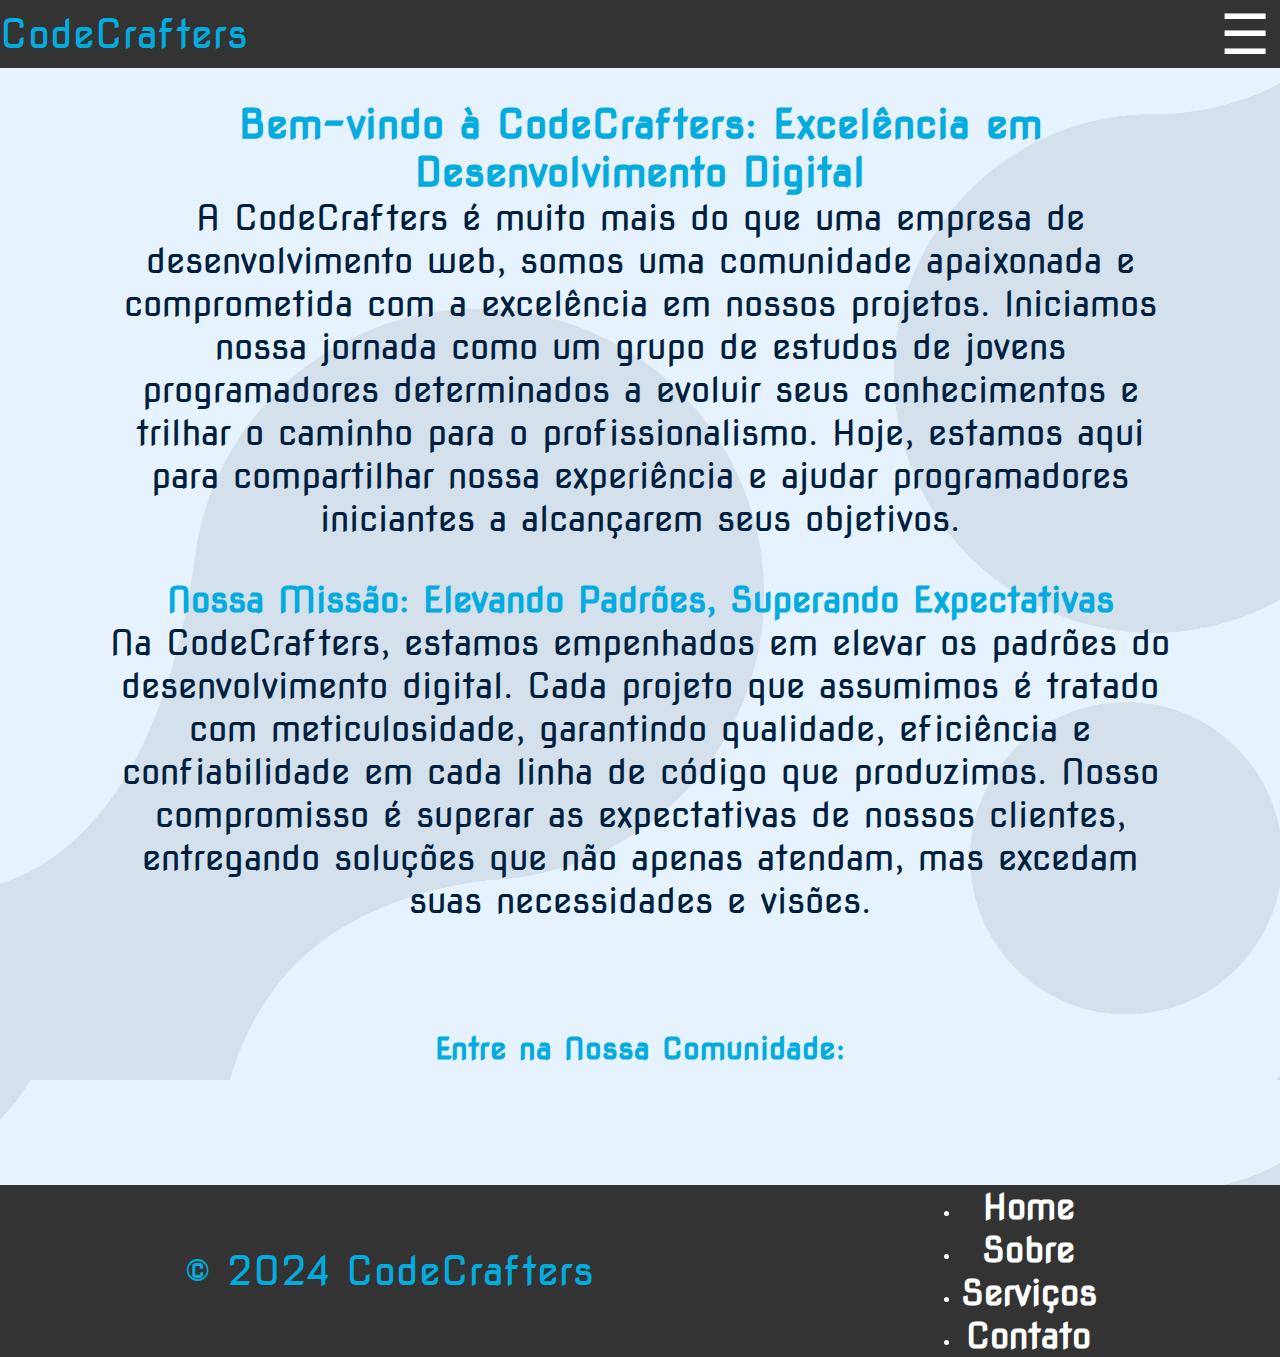
==== about.html @ 34369f25 "enviando parqa produção" ====
<!DOCTYPE html>
<html lang="en">

<head>
    <meta charset="UTF-8">
    <meta name="viewport" content="width=device-width, initial-scale=1.0">
    <link rel="preconnect" href="https://fonts.googleapis.com">
    <link rel="preconnect" href="https://fonts.gstatic.com" crossorigin>
    <link href="https://fonts.googleapis.com/css2?family=Nova+Square&display=swap" rel="stylesheet">
    <link rel="stylesheet" href="about.css">
    <link rel="stylesheet" href="./model.css">
    <script src="script.js" defer></script>
    <title>CodeCrafters</title>
</head>

<body>
    <div class="container">
        <header>
            <nav class="navbar">
                <div class="logo">CodeCrafters</div>
                <button class="navbar-toggler" onclick="toggleNavbar()">☰</button>
                <ul class="navbar-links" id="navbarLinks">
                    <li><a href="./index.html">Home</a></li>
                    <li><a href="./about.html">Sobre</a></li>
                    <li><a href="./services.html">Serviços</a></li>
                    <li><a href="./contact.html">Contato</a></li>
                </ul>
            </nav>
        </header>
    </div>

    <main>
        <h1>Bem-vindo à CodeCrafters: Excelência em Desenvolvimento Digital</h1>
        <p style="color: #001f3f;">A CodeCrafters é muito mais do que uma empresa de desenvolvimento web, somos uma comunidade apaixonada e
            comprometida com a excelência em nossos projetos. Iniciamos nossa jornada como um grupo de estudos de jovens
            programadores
            determinados a evoluir seus conhecimentos e trilhar o caminho para o profissionalismo. Hoje, estamos aqui
            para compartilhar nossa experiência e ajudar programadores iniciantes a alcançarem seus objetivos.</p>
        <br>
        <br>
        <h2>Nossa Missão: Elevando Padrões, Superando Expectativas</h2>
        <p style="color: #001f3f;">Na CodeCrafters, estamos empenhados em elevar os padrões do desenvolvimento digital. Cada projeto que
            assumimos é tratado com meticulosidade, garantindo qualidade, eficiência e confiabilidade em cada linha de
            código que produzimos. Nosso compromisso é superar as expectativas de nossos clientes, entregando soluções
            que não apenas atendam, mas excedam suas necessidades e visões.</p>
        <br>
        <br>
        <div id="discord">
            <h3>Entre na Nossa Comunidade:</h3>
            <a href=""><img src="https://logosmarcas.net/wp-content/uploads/2020/12/Discord-Logo.png" alt=""
                    width="200px"></a>
    </main>


    </div>

        <footer>
            <p>&copy 2024 CodeCrafters</p>
            <ul>
                <li><a href="./indexx.html">Home</a></li>
                <li><a href="./about.html">Sobre</a></li>
                <li><a href="./services.html">Serviços</a></li>
                <li><a href="./contact.html">Contato</a></li>
            </ul>
        </footer>
    
</body>

</html>
---- about.css ----
*{
    padding: 0;
    margin: 0;
    font-family:'Nova Square', sans-serif;
}


body {
    margin: 0;
    background-image: url(./img/fundo.png);
    background-position: top, center;
    min-width: 816px;
}

p{
    font-size: 35px;
    color: #001f3f;
}

h1{
    font-weight: 600;
    font-size: 40px;
    color: rgba(3, 171,222, 1)
}

h2{
    font-weight: 600;
    font-size: 35px;
    color: rgba(3, 171,222, 1)   
}

h3{
    color: rgba(3, 171,222, 1);
    font-size: 30px;
}

header{
    position: fixed;
    width: 100%;

}


.container {
    width: 100%;
    margin: 0 auto;
    

}
.navbar {
    background-color:#333;
    display: flex;
    justify-content: space-between;
    align-items: center;
}

.logo {
    color: rgba(3, 171,222, 1);
    font-size: 40px;
}

.navbar-links {
    list-style: none;
    display: flex;
}

.navbar-links li {
padding: 10px;
}


.navbar-links a {
    text-decoration: none;
    color: #fff;
    font-weight: bold;
    font-size: 30px;
}

.navbar-toggler {
    display: none;
    font-size: 3.5rem;
    background: none;
    border: none;
    color: #fff;
    cursor: pointer;
}

.navbar-toggler.show {
    display: none;
}

main{
    padding: 100px;
}


#discord{
    margin-top: 70px;
    text-align: center;
}

footer {
    margin-top: 150px; /* Altere para auto para encostar no final da página */
    background-color: #333;
    color: #fff;
    display: flex;
    justify-content: space-around;
    align-items: center;
    padding: 20px; /* Mantém o footer fixo na parte inferior */
    bottom: 0; /* Coloca o footer na parte inferior */
    min-width:820px;
    width: auto; /* Garante que o footer ocupe toda a largura */
    max-width: 100%;
    text-decoration: none;
}


footer p{
color:#fff;
font-size: 40px;
color:rgba(3, 171,222, 1);
}

footer a{
text-decoration: none;
color: #fff;
font-weight: bold;
font-size: 35px;

}
---- model.css ----
@media (max-width: 518px) {
  /*Barra de navegação*/
  h3 {
    color: rgba(3, 171, 222, 1);
    font-size: 30px;
  }

  .navbar-links {
    display: none;
    flex-direction: column;
    position: absolute;
    left: 0;
    width: 100%;
    background-color: #333;
    padding: 10px;
    box-shadow: 0 0 10px rgba(0, 0, 0, 0.5);
    text-align: center;
    margin-top: 40%;
  }

  .navbar-links.show {
    display: flex;
  }

  .navbar-toggler {
    margin-right: 10px;
    display: block;
  }

  .navbar-toggler.show {
    display: none;
  }

  /*Sessão principal da página home*/

  body {
    margin: auto;
    text-align: center;
    justify-content: center;
  }

  .home {
    flex-direction: column-reverse;
  }

  .home img {
    margin: auto;
    margin-bottom: 100px;
    margin-top: 50px;
  }

  #texto {
    margin-top: 100px;
    margin-bottom: 100px;
    margin-right: -100%;
    margin-left: 80px;
    max-width: 900px;
    width: 700px;
  }

  /*Sessão de especialidades (ícones e texto)*/

  #tituloSpecs {
    margin-right: -100%;
    margin-left: 80px;
  }

  .especialidades {
    flex-direction: column;
    text-align: center;
    justify-content: flex-end;
    justify-items: center;
    align-items: center;
    margin-right: -100%;
    margin-left: 80px;
  }

  #imgSkill img {
    width: 100vw;
  }

  #imgSkill p {
    width: 500px;
    margin: auto;
  }

  /*Footer do site*/

  footer {
    margin-top: 100px; /* Altere para auto para encostar no final da página */
    background-color: #333;
    color: #fff;
    display: flex;
    justify-content: space-around;
    align-items: center;
    padding: 20px; /* Mantém o footer fixo na parte inferior */
    bottom: 0; /* Coloca o footer na parte inferior */
    min-width: 820px;
    width: auto; /* Garante que o footer ocupe toda a largura */
    max-width: 100vw;
    text-decoration: none;
  }

  footer p {
    color: #fff;
    font-size: 40px;
    color: rgba(3, 171, 222, 1);
  }

  footer a {
    text-decoration: none;
    color: #fff;
    font-weight: bold;
    font-size: 35px;
  }

  main {
    flex-direction: column;
    text-align: center;
  }
  #textoContato {
    margin: auto;
  }
}

@media ((min-width: 717px) and (max-width: 1000px)) {
  /*Barra de navegação*/
  .navbar-links {
    display: none;
    flex-direction: column;
    position: absolute;
    left: 0;
    width: 100%;
    background-color: #333;
    padding: 10px;
    box-shadow: 0 0 10px rgba(0, 0, 0, 0.5);
    text-align: center;
    margin-top: 40%;
  }

  .navbar-links.show {
    display: flex;
  }

  .navbar-toggler {
    margin-right: 10px;
    display: block;
  }

  .navbar-toggler.show {
    display: none;
  }
  /*Sessão principal da página home*/
  .home {
    flex-direction: column-reverse;
    justify-content: center;
    text-align: center;
  }

  .home img {
    margin: auto;
    margin-bottom: 100px;
    margin-top: 50px;
    width: 100vw;
  }

  body {
    margin: auto;
    text-align: center;
    justify-content: center;
  }

  #texto {
    margin-top: 100px;
    margin-bottom: 100px;
    margin-left: auto;
    margin-right: -15%;
    max-width: 900px;
    text-align: center;
    align-content: end;
  }

  /*Sessão de especialidades (ícones e texto)*/

  #tituloSpecs {
    margin-right: -00%;
    margin-left: 80px;
  }

  .especialidades {
    flex-direction: column;
    text-align: center;
    justify-content: flex-end;
    justify-items: center;
    align-items: center;
    margin-right: -00%;
    margin-left: 80px;
  }

  #imgSkill img {
    width: 300px;
  }

  #imgSkill p {
    width: 500px;
    margin: auto;
  }

  /*Footer do site*/
  footer {
    margin-top: auto; /* Altere para auto para encostar no final da página */
    background-color: #333;
    color: #fff;
    display: flex;
    justify-content: space-around;
    align-items: center;
    padding: 0px; /* Mantém o footer fixo na parte inferior */
    bottom: 0; /* Coloca o footer na parte inferior */
    margin: 0 auto;
    width: 100%; /* Alterado para 100% em vez de 100vw */
    max-width: 100%;
    text-decoration: none;
  }

  footer p {
    font-size: 40px; /* Ajuste o tamanho da fonte conforme necessário */
    max-width: 80%; /* Alterado para 80% em vez de 100% */
    text-align: center; /* Centraliza o texto no footer */
  }
}

@media ((min-width: 1024px) and (max-width: 1280px)) {
  /*Barra de navegação*/
  .navbar-links {
    display: none;
    flex-direction: column;
    position: absolute;
    left: 0;
    width: 100%;
    background-color: #333;
    padding: 10px;
    box-shadow: 0 0 10px rgba(0, 0, 0, 0.5);
    text-align: center;
    margin-top: 40%;
  }

  .navbar-links.show {
    display: flex;
  }

  .navbar-toggler {
    margin-right: 10px;
    display: block;
  }

  .navbar-toggler.show {
    display: none;
  }

  /*Sessão principal da página home*/
  .home {
    flex-direction: column-reverse;
    justify-content: center;
    text-align: center;
  }

  .home img {
    margin: auto;
    margin-bottom: 100px;
    margin-top: 50px;
    width: 750px;
  }

  body {
    margin: auto;
    text-align: center;
    justify-content: center;
  }

  #texto {
    margin-top: 100px;
    margin-bottom: 100px;
    margin-left: auto;
    margin-right: auto;
    margin: center;
    max-width: 900px;
    width: 700px;
    text-align: center;
  }

  /*Sessão de especialidades (ícones e texto)*/

  #tituloSpecs {
    margin-right: -00%;
    margin-left: 80px;
  }

  .especialidades {
    flex-direction: column;
    text-align: center;
    justify-content: flex-end;
    justify-items: center;
    align-items: center;
    margin-right: -00%;
    margin-left: 80px;
  }

  #imgSkill img {
    width: 300px;
  }

  #imgSkill p {
    width: 500px;
    margin: auto;
  }

  /*Footer do site*/

  footer {
    margin-top: auto; /* Altere para auto para encostar no final da página */
    background-color: #333;
    color: #fff;
    display: flex;
    justify-content: space-around;
    align-items: center;
    padding: 0px; /* Mantém o footer fixo na parte inferior */
    bottom: 0; /* Coloca o footer na parte inferior */
    margin: 0 auto;
    width: 100%; /* Alterado para 100% em vez de 100vw */
    max-width: 100%;
    text-decoration: none;
  }

  footer p {
    font-size: 40px; /* Ajuste o tamanho da fonte conforme necessário */
    max-width: 80%; /* Alterado para 80% em vez de 100% */
    text-align: center; /* Centraliza o texto no footer */
  }
}
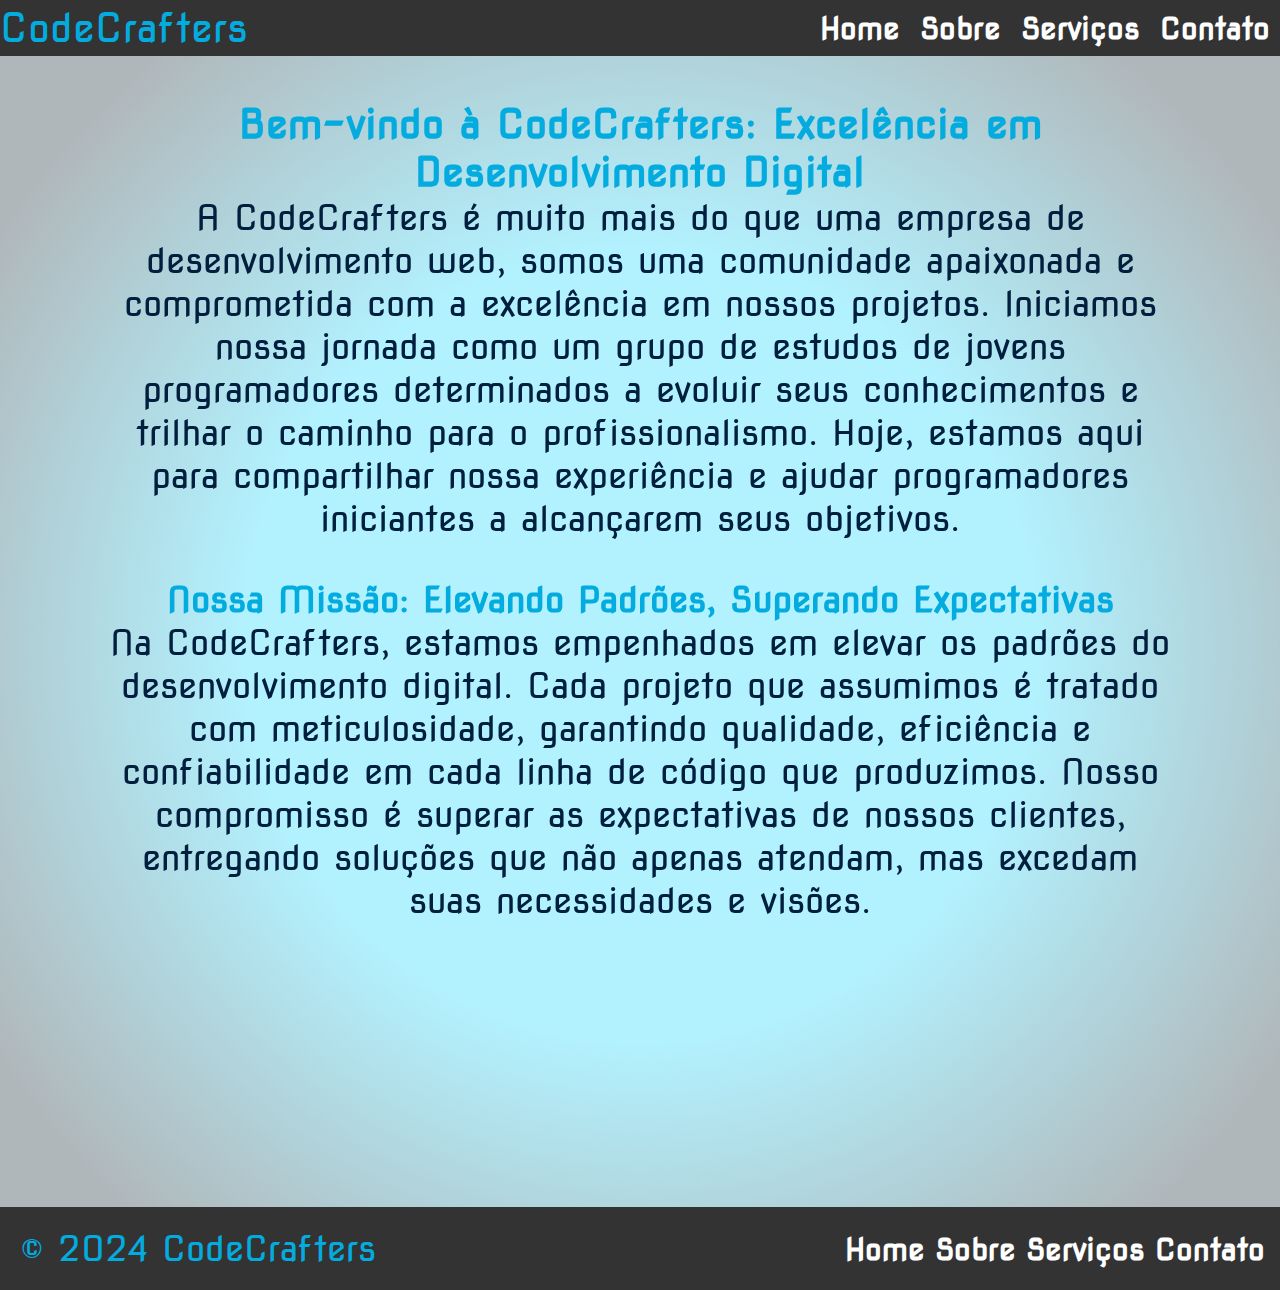
==== commit f34b3325: "adicionando novo fundo e animações" ====
--- a/about.html
+++ b/about.html
@@ -29,9 +29,10 @@
         </header>
     </div>
 
-    <main>
+    <main class="hiddenV">
         <h1>Bem-vindo à CodeCrafters: Excelência em Desenvolvimento Digital</h1>
-        <p style="color: #001f3f;">A CodeCrafters é muito mais do que uma empresa de desenvolvimento web, somos uma comunidade apaixonada e
+        <p style="color: #001f3f;">A CodeCrafters é muito mais do que uma empresa de desenvolvimento web, somos uma
+            comunidade apaixonada e
             comprometida com a excelência em nossos projetos. Iniciamos nossa jornada como um grupo de estudos de jovens
             programadores
             determinados a evoluir seus conhecimentos e trilhar o caminho para o profissionalismo. Hoje, estamos aqui
@@ -39,31 +40,32 @@
         <br>
         <br>
         <h2>Nossa Missão: Elevando Padrões, Superando Expectativas</h2>
-        <p style="color: #001f3f;">Na CodeCrafters, estamos empenhados em elevar os padrões do desenvolvimento digital. Cada projeto que
+        <p style="color: #001f3f;">Na CodeCrafters, estamos empenhados em elevar os padrões do desenvolvimento digital.
+            Cada projeto que
             assumimos é tratado com meticulosidade, garantindo qualidade, eficiência e confiabilidade em cada linha de
             código que produzimos. Nosso compromisso é superar as expectativas de nossos clientes, entregando soluções
             que não apenas atendam, mas excedam suas necessidades e visões.</p>
         <br>
         <br>
-        <div id="discord">
-            <h3>Entre na Nossa Comunidade:</h3>
-            <a href=""><img src="https://logosmarcas.net/wp-content/uploads/2020/12/Discord-Logo.png" alt=""
-                    width="200px"></a>
+
     </main>
 
-
+    <div id="discord" class="hiddenV">
+        <h3>Entre na Nossa Comunidade:</h3>
+        <a href=""><img src="https://logosmarcas.net/wp-content/uploads/2020/12/Discord-Logo.png" alt=""
+                width="200px"></a>
     </div>
 
-        <footer>
-            <p>&copy 2024 CodeCrafters</p>
-            <ul>
-                <li><a href="./indexx.html">Home</a></li>
-                <li><a href="./about.html">Sobre</a></li>
-                <li><a href="./services.html">Serviços</a></li>
-                <li><a href="./contact.html">Contato</a></li>
-            </ul>
-        </footer>
-    
+    <footer>
+        <p>&copy 2024 CodeCrafters</p>
+        <ul>
+            <li><a href="./indexx.html">Home</a></li>
+            <li><a href="./about.html">Sobre</a></li>
+            <li><a href="./services.html">Serviços</a></li>
+            <li><a href="./contact.html">Contato</a></li>
+        </ul>
+    </footer>
+
 </body>
 
 </html>--- a/about.css
+++ b/about.css
@@ -1,130 +1,138 @@
-*{
-    padding: 0;
-    margin: 0;
-    font-family:'Nova Square', sans-serif;
+* {
+  padding: 0;
+  margin: 0;
+  font-family: "Nova Square", sans-serif;
 }
 
-
 body {
-    margin: 0;
-    background-image: url(./img/fundo.png);
-    background-position: top, center;
-    min-width: 816px;
+  margin: 0;
+  background: rgb(0, 212, 255);
+  background: radial-gradient(
+    circle,
+    rgba(0, 212, 255, 0.30155812324929976) 43%,
+    rgba(176, 183, 186, 1) 84%
+  );
+  min-width: 816px;
 }
 
-p{
-    font-size: 35px;
-    color: #001f3f;
+p {
+  font-size: 35px;
+  color: #001f3f;
 }
 
-h1{
-    font-weight: 600;
-    font-size: 40px;
-    color: rgba(3, 171,222, 1)
+h1 {
+  font-weight: 600;
+  font-size: 40px;
+  color: rgba(3, 171, 222, 1);
 }
 
-h2{
-    font-weight: 600;
-    font-size: 35px;
-    color: rgba(3, 171,222, 1)   
+h2 {
+  font-weight: 600;
+  font-size: 35px;
+  color: rgba(3, 171, 222, 1);
 }
 
-h3{
-    color: rgba(3, 171,222, 1);
-    font-size: 30px;
+h3 {
+  color: rgba(3, 171, 222, 1);
+  font-size: 35px;
 }
 
-header{
-    position: fixed;
-    width: 100%;
-
+header {
+  position: fixed;
+  width: 100%;
 }
 
-
 .container {
-    width: 100%;
-    margin: 0 auto;
-    
-
+  width: 100%;
+  margin: 0 auto;
 }
 .navbar {
-    background-color:#333;
-    display: flex;
-    justify-content: space-between;
-    align-items: center;
+  background-color: #333;
+  display: flex;
+  justify-content: space-between;
+  align-items: center;
 }
 
 .logo {
-    color: rgba(3, 171,222, 1);
-    font-size: 40px;
+  color: rgba(3, 171, 222, 1);
+  font-size: 40px;
 }
 
 .navbar-links {
-    list-style: none;
-    display: flex;
+  list-style: none;
+  display: flex;
 }
 
 .navbar-links li {
-padding: 10px;
+  padding: 10px;
 }
 
-
 .navbar-links a {
-    text-decoration: none;
-    color: #fff;
-    font-weight: bold;
-    font-size: 30px;
+  text-decoration: none;
+  color: #fff;
+  font-weight: bold;
+  font-size: 30px;
 }
 
 .navbar-toggler {
-    display: none;
-    font-size: 3.5rem;
-    background: none;
-    border: none;
-    color: #fff;
-    cursor: pointer;
+  display: none;
+  font-size: 3.5rem;
+  background: none;
+  border: none;
+  color: #fff;
+  cursor: pointer;
 }
 
 .navbar-toggler.show {
-    display: none;
+  display: none;
 }
 
-main{
-    padding: 100px;
+main {
+  margin: auto;
+  padding: 100px;
+  text-align: center;
 }
 
+#discord {
+  margin-top: 50px;
+  text-align: center;
+}
 
-#discord{
-    margin-top: 70px;
-    text-align: center;
+#discord img {
+  margin-top: 0px;
+  margin-bottom: 50px;
+  max-width: 300px;
 }
 
 footer {
-    margin-top: 150px; /* Altere para auto para encostar no final da página */
-    background-color: #333;
-    color: #fff;
-    display: flex;
-    justify-content: space-around;
-    align-items: center;
-    padding: 20px; /* Mantém o footer fixo na parte inferior */
-    bottom: 0; /* Coloca o footer na parte inferior */
-    min-width:820px;
-    width: auto; /* Garante que o footer ocupe toda a largura */
-    max-width: 100%;
-    text-decoration: none;
+  display: flex;
+  justify-content: space-between;
+  align-items: center;
+  padding: 20px;
+  background-color: #333;
+  width: 1200px;
+  min-width: 97.3%;
 }
 
-
-footer p{
-color:#fff;
-font-size: 40px;
-color:rgba(3, 171,222, 1);
+footer p {
+  margin: 0;
+  color: rgba(3, 171, 222, 1);
 }
 
-footer a{
-text-decoration: none;
-color: #fff;
-font-weight: bold;
-font-size: 35px;
+footer ul {
+  list-style-type: none;
+  padding: 0;
+  margin: 0;
+  display: flex;
+}
 
-}+footer ul li {
+  margin-left: 10px;
+}
+
+footer a {
+  text-decoration: none;
+  color: #fff;
+  font-weight: bold;
+  font-size: 30px;
+}
--- a/model.css
+++ b/model.css
@@ -1,25 +1,88 @@
-@media (max-width: 518px) {
+main {
+  z-index: 1;
+}
+
+header {
+  z-index: 1000;
+}
+
+/*Animações*/
+.hiddenX {
+  opacity: 0;
+  filter: blur(15px);
+  transition: all 1.5s;
+  transform: translateX(-100%);
+}
+
+.showX {
+  opacity: 1;
+
+  filter: blur(0px);
+  transition: all 1.5s;
+  transform: translateX(0%);
+}
+
+.hiddenV {
+  opacity: 0;
+  filter: blur(15px);
+  transition: all 1.5s;
+  transform: translateX(-100%);
+}
+
+.showV {
+  opacity: 1;
+  filter: blur(0px);
+  transition: all 1.5s;
+  transform: translateX(0%);
+}
+
+.especialidades :nth-child(1) {
+  transition-delay: 300ms;
+}
+
+.especialidades :nth-child(2) {
+  transition-delay: 400ms;
+}
+
+.especialidades :nth-child(3) {
+  transition-delay: 500ms;
+}
+
+.especialidades :nth-child(4) {
+  transition-delay: 500ms;
+}
+
+.especialidades :nth-child(5) {
+  transition-delay: 500ms;
+}
+
+@media (max-width: 768px) {
   /*Barra de navegação*/
   h3 {
     color: rgba(3, 171, 222, 1);
-    font-size: 30px;
+    font-size: 35px;
+  }
+
+  p {
+    font-size: 35px;
   }
 
   .navbar-links {
     display: none;
     flex-direction: column;
     position: absolute;
-    left: 0;
     width: 100%;
+    right: 0;
     background-color: #333;
     padding: 10px;
     box-shadow: 0 0 10px rgba(0, 0, 0, 0.5);
-    text-align: center;
-    margin-top: 40%;
+    margin-top: 315px;
   }
 
   .navbar-links.show {
     display: flex;
+    display: block;
+    right: 0;
   }
 
   .navbar-toggler {
@@ -29,6 +92,7 @@
 
   .navbar-toggler.show {
     display: none;
+    right: 0;
   }
 
   /*Sessão principal da página home*/
@@ -39,40 +103,43 @@
     justify-content: center;
   }
 
-  .home {
-    flex-direction: column-reverse;
+  main {
+    width: 100%;
+    text-align: center;
+    justify-content: center;
+    flex-direction: column;
   }
 
-  .home img {
-    margin: auto;
+  main img {
+    display: block;
+    padding: 100px;
+    margin: 0 auto;
     margin-bottom: 100px;
     margin-top: 50px;
+    width: 1000px;
   }
 
   #texto {
     margin-top: 100px;
     margin-bottom: 100px;
-    margin-right: -100%;
-    margin-left: 80px;
-    max-width: 900px;
-    width: 700px;
+    min-width: 1000px;
+    width: 3000px;
+    padding: 100px;
   }
 
   /*Sessão de especialidades (ícones e texto)*/
 
   #tituloSpecs {
-    margin-right: -100%;
-    margin-left: 80px;
+    width: 1200px;
   }
 
   .especialidades {
+    width: 1200px;
     flex-direction: column;
     text-align: center;
     justify-content: flex-end;
     justify-items: center;
     align-items: center;
-    margin-right: -100%;
-    margin-left: 80px;
   }
 
   #imgSkill img {
@@ -87,253 +154,37 @@
   /*Footer do site*/
 
   footer {
-    margin-top: 100px; /* Altere para auto para encostar no final da página */
+    min-width: 1200px;
+    display: flex;
+    justify-content: space-between;
+    align-items: center;
+    padding: 20px;
     background-color: #333;
-    color: #fff;
-    display: flex;
-    justify-content: space-around;
-    align-items: center;
-    padding: 20px; /* Mantém o footer fixo na parte inferior */
-    bottom: 0; /* Coloca o footer na parte inferior */
-    min-width: 820px;
-    width: auto; /* Garante que o footer ocupe toda a largura */
-    max-width: 100vw;
-    text-decoration: none;
   }
 
   footer p {
-    color: #fff;
-    font-size: 40px;
-    color: rgba(3, 171, 222, 1);
+    margin: 0;
   }
 
-  footer a {
-    text-decoration: none;
-    color: #fff;
-    font-weight: bold;
-    font-size: 35px;
+  footer ul {
+    list-style-type: none;
+    padding: 0;
+    margin: 0;
+    display: flex;
+    flex-direction: column;
   }
 
-  main {
+  footer ul li {
     flex-direction: column;
-    text-align: center;
+    margin-left: 10px;
   }
+
   #textoContato {
     margin: auto;
   }
 }
 
-@media ((min-width: 717px) and (max-width: 1000px)) {
-  /*Barra de navegação*/
-  .navbar-links {
-    display: none;
-    flex-direction: column;
-    position: absolute;
-    left: 0;
-    width: 100%;
-    background-color: #333;
-    padding: 10px;
-    box-shadow: 0 0 10px rgba(0, 0, 0, 0.5);
-    text-align: center;
-    margin-top: 40%;
-  }
+/*
 
-  .navbar-links.show {
-    display: flex;
-  }
 
-  .navbar-toggler {
-    margin-right: 10px;
-    display: block;
-  }
-
-  .navbar-toggler.show {
-    display: none;
-  }
-  /*Sessão principal da página home*/
-  .home {
-    flex-direction: column-reverse;
-    justify-content: center;
-    text-align: center;
-  }
-
-  .home img {
-    margin: auto;
-    margin-bottom: 100px;
-    margin-top: 50px;
-    width: 100vw;
-  }
-
-  body {
-    margin: auto;
-    text-align: center;
-    justify-content: center;
-  }
-
-  #texto {
-    margin-top: 100px;
-    margin-bottom: 100px;
-    margin-left: auto;
-    margin-right: -15%;
-    max-width: 900px;
-    text-align: center;
-    align-content: end;
-  }
-
-  /*Sessão de especialidades (ícones e texto)*/
-
-  #tituloSpecs {
-    margin-right: -00%;
-    margin-left: 80px;
-  }
-
-  .especialidades {
-    flex-direction: column;
-    text-align: center;
-    justify-content: flex-end;
-    justify-items: center;
-    align-items: center;
-    margin-right: -00%;
-    margin-left: 80px;
-  }
-
-  #imgSkill img {
-    width: 300px;
-  }
-
-  #imgSkill p {
-    width: 500px;
-    margin: auto;
-  }
-
-  /*Footer do site*/
-  footer {
-    margin-top: auto; /* Altere para auto para encostar no final da página */
-    background-color: #333;
-    color: #fff;
-    display: flex;
-    justify-content: space-around;
-    align-items: center;
-    padding: 0px; /* Mantém o footer fixo na parte inferior */
-    bottom: 0; /* Coloca o footer na parte inferior */
-    margin: 0 auto;
-    width: 100%; /* Alterado para 100% em vez de 100vw */
-    max-width: 100%;
-    text-decoration: none;
-  }
-
-  footer p {
-    font-size: 40px; /* Ajuste o tamanho da fonte conforme necessário */
-    max-width: 80%; /* Alterado para 80% em vez de 100% */
-    text-align: center; /* Centraliza o texto no footer */
-  }
-}
-
-@media ((min-width: 1024px) and (max-width: 1280px)) {
-  /*Barra de navegação*/
-  .navbar-links {
-    display: none;
-    flex-direction: column;
-    position: absolute;
-    left: 0;
-    width: 100%;
-    background-color: #333;
-    padding: 10px;
-    box-shadow: 0 0 10px rgba(0, 0, 0, 0.5);
-    text-align: center;
-    margin-top: 40%;
-  }
-
-  .navbar-links.show {
-    display: flex;
-  }
-
-  .navbar-toggler {
-    margin-right: 10px;
-    display: block;
-  }
-
-  .navbar-toggler.show {
-    display: none;
-  }
-
-  /*Sessão principal da página home*/
-  .home {
-    flex-direction: column-reverse;
-    justify-content: center;
-    text-align: center;
-  }
-
-  .home img {
-    margin: auto;
-    margin-bottom: 100px;
-    margin-top: 50px;
-    width: 750px;
-  }
-
-  body {
-    margin: auto;
-    text-align: center;
-    justify-content: center;
-  }
-
-  #texto {
-    margin-top: 100px;
-    margin-bottom: 100px;
-    margin-left: auto;
-    margin-right: auto;
-    margin: center;
-    max-width: 900px;
-    width: 700px;
-    text-align: center;
-  }
-
-  /*Sessão de especialidades (ícones e texto)*/
-
-  #tituloSpecs {
-    margin-right: -00%;
-    margin-left: 80px;
-  }
-
-  .especialidades {
-    flex-direction: column;
-    text-align: center;
-    justify-content: flex-end;
-    justify-items: center;
-    align-items: center;
-    margin-right: -00%;
-    margin-left: 80px;
-  }
-
-  #imgSkill img {
-    width: 300px;
-  }
-
-  #imgSkill p {
-    width: 500px;
-    margin: auto;
-  }
-
-  /*Footer do site*/
-
-  footer {
-    margin-top: auto; /* Altere para auto para encostar no final da página */
-    background-color: #333;
-    color: #fff;
-    display: flex;
-    justify-content: space-around;
-    align-items: center;
-    padding: 0px; /* Mantém o footer fixo na parte inferior */
-    bottom: 0; /* Coloca o footer na parte inferior */
-    margin: 0 auto;
-    width: 100%; /* Alterado para 100% em vez de 100vw */
-    max-width: 100%;
-    text-decoration: none;
-  }
-
-  footer p {
-    font-size: 40px; /* Ajuste o tamanho da fonte conforme necessário */
-    max-width: 80%; /* Alterado para 80% em vez de 100% */
-    text-align: center; /* Centraliza o texto no footer */
-  }
-}
+*/
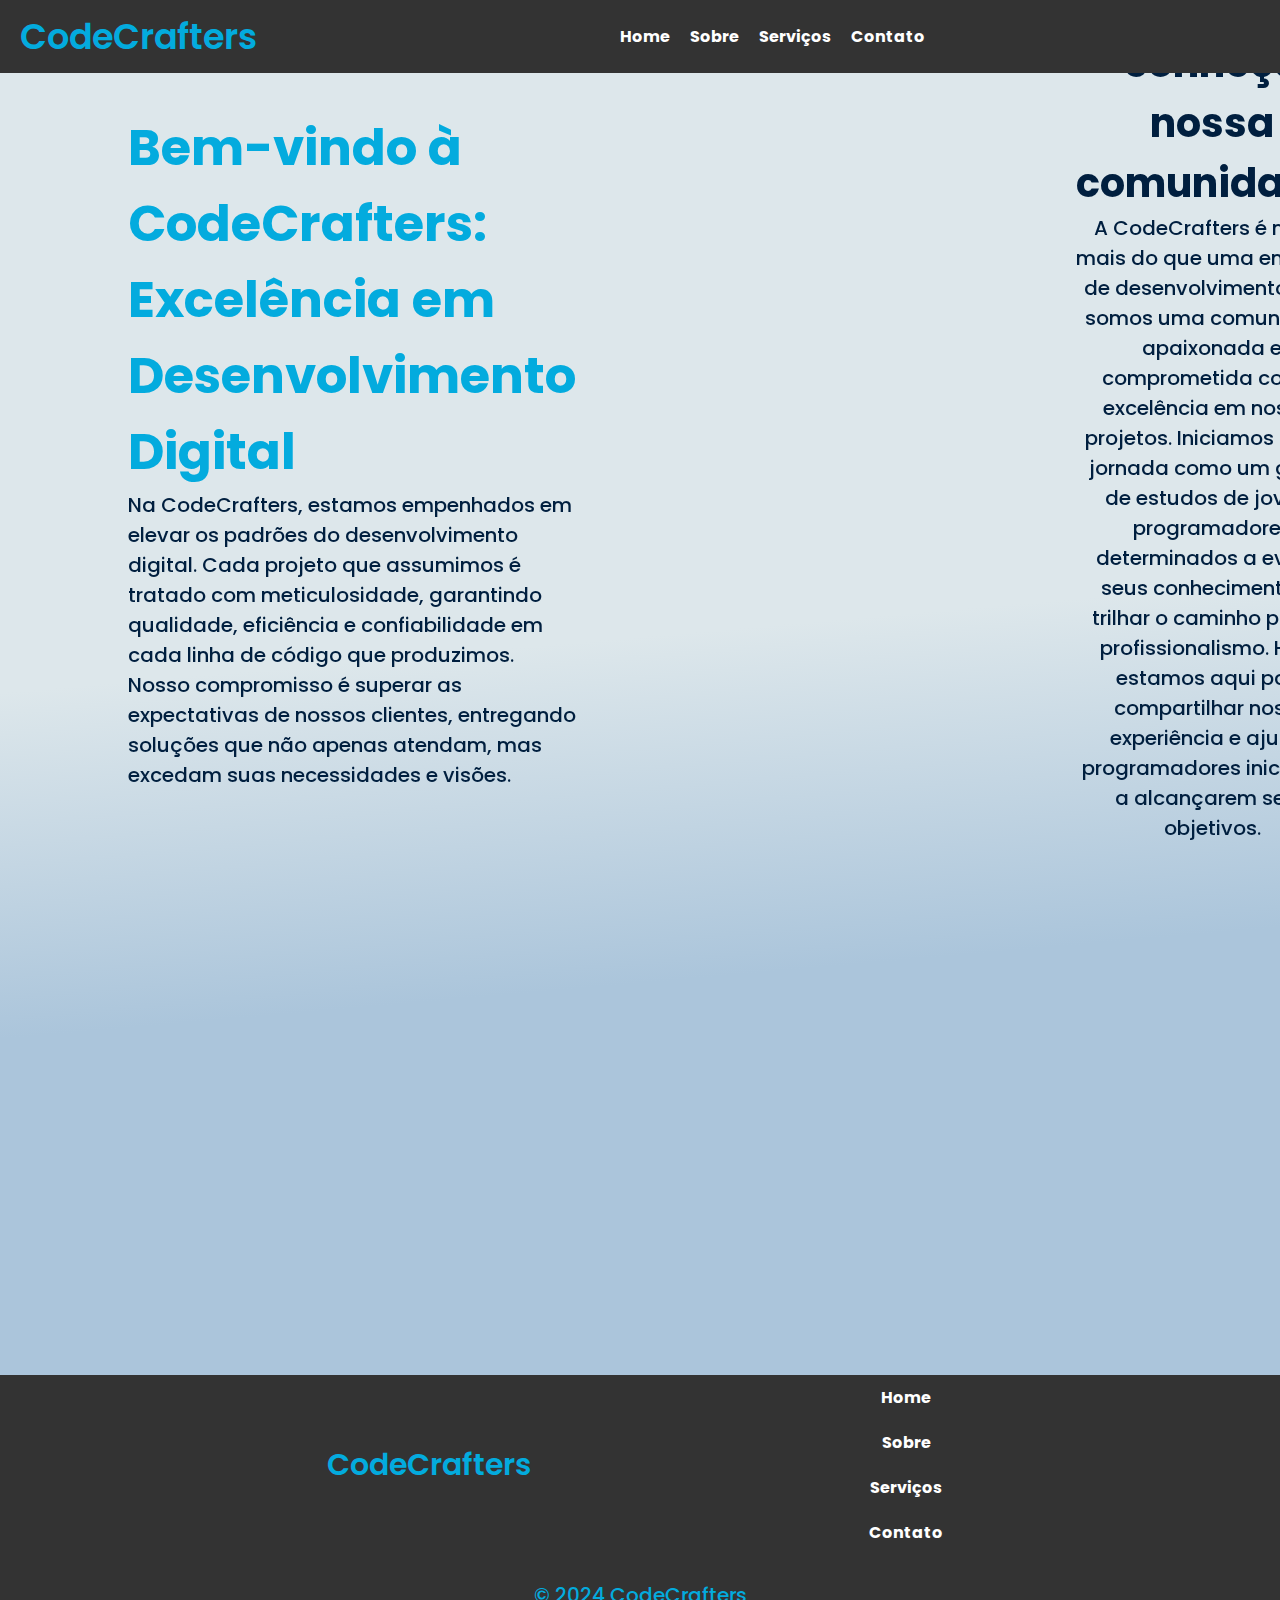
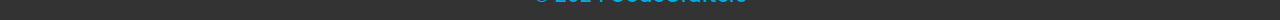
==== commit aa685ab0: "Refazendo projeto com novas melhorias" ====
--- a/about.html
+++ b/about.html
@@ -1,16 +1,13 @@
 <!DOCTYPE html>
-<html lang="en">
+<html lang="Pt-br">
 
 <head>
     <meta charset="UTF-8">
+    <meta http-equiv="X-UA-Compatible" content="IE=edge">
     <meta name="viewport" content="width=device-width, initial-scale=1.0">
-    <link rel="preconnect" href="https://fonts.googleapis.com">
-    <link rel="preconnect" href="https://fonts.gstatic.com" crossorigin>
-    <link href="https://fonts.googleapis.com/css2?family=Nova+Square&display=swap" rel="stylesheet">
-    <link rel="stylesheet" href="about.css">
-    <link rel="stylesheet" href="./model.css">
-    <script src="script.js" defer></script>
-    <title>CodeCrafters</title>
+    <link href='https://unpkg.com/boxicons@2.1.2/css/boxicons.min.css' rel='stylesheet'>
+    <link rel="stylesheet" href="./css/style.css">
+    <title>webSite</title>
 </head>
 
 <body>
@@ -18,7 +15,7 @@
         <header>
             <nav class="navbar">
                 <div class="logo">CodeCrafters</div>
-                <button class="navbar-toggler" onclick="toggleNavbar()">☰</button>
+                <button class="navbar-toggler" onclick="toggleNavbar()"><i class="bx bx-menu"></i></button>
                 <ul class="navbar-links" id="navbarLinks">
                     <li><a href="./index.html">Home</a></li>
                     <li><a href="./about.html">Sobre</a></li>
@@ -27,45 +24,83 @@
                 </ul>
             </nav>
         </header>
-    </div>
 
-    <main class="hiddenV">
-        <h1>Bem-vindo à CodeCrafters: Excelência em Desenvolvimento Digital</h1>
-        <p style="color: #001f3f;">A CodeCrafters é muito mais do que uma empresa de desenvolvimento web, somos uma
-            comunidade apaixonada e
-            comprometida com a excelência em nossos projetos. Iniciamos nossa jornada como um grupo de estudos de jovens
-            programadores
-            determinados a evoluir seus conhecimentos e trilhar o caminho para o profissionalismo. Hoje, estamos aqui
-            para compartilhar nossa experiência e ajudar programadores iniciantes a alcançarem seus objetivos.</p>
-        <br>
-        <br>
-        <h2>Nossa Missão: Elevando Padrões, Superando Expectativas</h2>
-        <p style="color: #001f3f;">Na CodeCrafters, estamos empenhados em elevar os padrões do desenvolvimento digital.
-            Cada projeto que
-            assumimos é tratado com meticulosidade, garantindo qualidade, eficiência e confiabilidade em cada linha de
-            código que produzimos. Nosso compromisso é superar as expectativas de nossos clientes, entregando soluções
-            que não apenas atendam, mas excedam suas necessidades e visões.</p>
-        <br>
-        <br>
+        <main class="hidden">
+            <section class="home">
+                <div class="home-text">
+                    <h1>Bem-vindo à CodeCrafters: Excelência em Desenvolvimento Digital</h1>
+                    <p style="color: #001f3f;">
+                        Na CodeCrafters, estamos empenhados em elevar os padrões do desenvolvimento digital.
+                        Cada projeto que
+                        assumimos é tratado com meticulosidade, garantindo qualidade, eficiência e confiabilidade em
+                        cada linha de
+                        código que produzimos. Nosso compromisso é superar as expectativas de nossos clientes,
+                        entregando soluções
+                        que não apenas atendam, mas excedam suas necessidades e visões.
+                    </p>
+                </div>
 
-    </main>
 
-    <div id="discord" class="hiddenV">
-        <h3>Entre na Nossa Comunidade:</h3>
-        <a href=""><img src="https://logosmarcas.net/wp-content/uploads/2020/12/Discord-Logo.png" alt=""
-                width="200px"></a>
-    </div>
+                <div class="aboutImg">
+                    <h2>conheça nossa comunidade:</h2>
+                    <p>A CodeCrafters é muito mais do que uma empresa de desenvolvimento web,
+                        somos uma
+                        comunidade apaixonada e
+                        comprometida com a excelência em nossos projetos. Iniciamos nossa jornada como um grupo de
+                        estudos de jovens
+                        programadores
+                        determinados a evoluir seus conhecimentos e trilhar o caminho para o profissionalismo. Hoje,
+                        estamos aqui
+                        para compartilhar nossa experiência e ajudar programadores iniciantes a alcançarem seus
+                        objetivos.</p>
+                    <img src="https://logosmarcas.net/wp-content/uploads/2020/12/Discord-Logo.png" alt="" width="300px">
+                </div>
 
-    <footer>
-        <p>&copy 2024 CodeCrafters</p>
-        <ul>
-            <li><a href="./indexx.html">Home</a></li>
-            <li><a href="./about.html">Sobre</a></li>
-            <li><a href="./services.html">Serviços</a></li>
-            <li><a href="./contact.html">Contato</a></li>
-        </ul>
-    </footer>
+            </section>
+        </main>
 
+        <section class="skills">
+            <br>
+            <div class="icons">
+
+                <div class="boxSkill hiddenV">
+                    <img src="img/gerenciamento-de-conteudo.png" alt="">
+                    <p>Em nossa comunidade você encontra conteúdos e materiais para estudos de programação.</p>
+                </div>
+
+                <div class="boxSkill hiddenV">
+                    <img src="img/networking.png" alt="" width="300px">
+                    <p>
+                        Conectamos desenvolvedores para que todos consigam estudar, fazer networking e trabalhar em
+                        projetos.
+                    </p>
+                </div>
+
+                <div class="boxSkill hiddenV">
+                    <img src="img/conversa-em-grupo.png" alt="">
+                    <p>Faça parte do nosso grupo de estudos e desenvolva suas habilidades como programador em equipe.
+                    </p>
+                </div>
+            </div>
+
+        </section>
+
+        <footer>
+            <div id='footer-content'>
+                <div class="logo">CodeCrafters</div>
+
+                <ul>
+                    <li><a href="./index.html">Home</a></li>
+                    <li><a href="./about.html">Sobre</a></li>
+                    <li><a href="./services.html">Serviços</a></li>
+                    <li><a href="./contact.html">Contato</a></li>
+                </ul>
+            </div>
+            <br>
+            <p>&copy 2024 CodeCrafters</p>
+        </footer>
+
+        <script src="./JS/script.js" defer></script>
 </body>
 
 </html>--- a/css/style.css
+++ b/css/style.css
@@ -0,0 +1,308 @@
+@import url("https://fonts.googleapis.com/css2?family=Poppins:wght@300;400;500;600;700&display=swap");
+
+* {
+  margin: 0;
+  padding: 0;
+  box-sizing: border-box;
+  font-family: "Poppins", sans-serif;
+  list-style: none;
+  text-decoration: none;
+}
+:root {
+  --red: #d63a25;
+  --white: #fff;
+  --dark: #1e1c2a;
+}
+
+.hidden {
+  opacity: 0;
+  filter: blur(15px);
+  transition: all 1.5s;
+  transform: translateX(-100%);
+}
+
+.showContent {
+  opacity: 1;
+  filter: blur(0px);
+  transition: all 1.5s;
+  transform: translateX(0%);
+}
+
+.hiddenV {
+  opacity: 0;
+  filter: blur(0px);
+  transition: all 1.5s;
+  transform: translate(0%, 50%);
+}
+
+.showContentV {
+  opacity: 1;
+  filter: blur(0px);
+  transition: all 1.5s;
+  transform: translate(0%, -10%);
+}
+
+body {
+  background: rgb(0, 212, 255);
+  background: linear-gradient(
+    175deg,
+    rgb(221, 231, 235) 40%,
+    rgb(171, 197, 219) 60%
+  );
+}
+
+p {
+  color: #001f3f;
+  font-size: 20px;
+  font-weight: 500;
+}
+
+h2 {
+  color: #001f3f;
+  font-size: 40px;
+}
+
+header {
+  position: fixed;
+  width: 100vw;
+  height: 10px;
+  z-index: 1000;
+}
+
+.navbar {
+  background-color: #333;
+  display: flex;
+  justify-content: space-between;
+  align-items: center;
+  padding: 10px 20px;
+}
+
+.logo {
+  color: rgba(3, 171, 222, 1);
+  font-size: 35px;
+  font-weight: 600;
+}
+
+.navbar-links {
+  display: none;
+  list-style: none;
+  display: flex;
+  transition: transform 0.3s ease-in-out;
+  transform: translateX(-100%);
+}
+
+.navbar-links.show {
+  margin-top: 5%;
+  transition: transform 0.3s ease-in-out;
+  transform: translateX(0%);
+  display: block;
+}
+
+.navbar-links li {
+  padding: 10px;
+}
+
+.navbar-links a {
+  text-decoration: none;
+  color: #fff;
+  font-weight: bold;
+}
+
+.navbar-toggler {
+  background: none;
+  border: none;
+  color: #fff;
+  font-size: 24px;
+  cursor: pointer;
+  display: none;
+}
+
+/* Adicionando estilos para quando a classe .close estiver presente */
+.navbar-toggler.close {
+  transform: rotate(90deg);
+}
+
+.home {
+  width: 100%;
+  height: 100vh;
+  display: flex;
+  align-items: center;
+  justify-content: space-between;
+  padding: 0px 10%;
+}
+.home-text {
+  max-width: 37rem;
+  font-size: 2rem;
+}
+
+.home-text h1 {
+  color: rgba(3, 171, 222, 1);
+  font-size: 50px;
+}
+
+.home-img img {
+  text-align: center;
+  width: 700px;
+}
+
+.aboutImg {
+  margin-left: 500px;
+  text-align: center;
+}
+
+.skills {
+  display: flex;
+  flex-direction: column;
+  text-align: center;
+  justify-content: center;
+  margin-bottom: 100px;
+}
+
+.text {
+  color: #001f3f;
+  text-align: center;
+  margin-bottom: 50px;
+  font-size: 50px;
+}
+
+.icons {
+  display: flex;
+  gap: 100px;
+  justify-content: center;
+  text-align: center;
+}
+
+.boxSkill {
+  border-radius: 20px;
+  box-shadow: 2px 2px 2px 4px #001f3f;
+  justify-content: center;
+  margin: auto;
+  text-align: center;
+  display: flex;
+  flex-direction: column;
+}
+
+.boxSkill img {
+  max-width: 200px;
+  margin: auto;
+}
+
+.boxSkill p {
+  text-align: center;
+  max-width: 300px;
+  margin: auto;
+}
+
+footer {
+  display: flex;
+  flex-direction: column;
+  justify-content: space-between;
+  align-items: center;
+  padding: 0px;
+  background-color: #333;
+  min-width: 100%;
+}
+
+footer p {
+  margin: 0;
+  color: rgba(3, 171, 222, 1);
+}
+
+footer ul {
+  margin-top: 239px;
+  align-items: center;
+  list-style-type: none;
+  padding: 0;
+  margin: 0;
+  display: flex;
+  flex-direction: column;
+}
+
+footer li {
+  padding: 10px;
+}
+
+footer a {
+  text-decoration: none;
+  color: #fff;
+  font-weight: bold;
+}
+
+#footer-content {
+  width: 100%;
+  display: flex;
+  justify-content: space-evenly;
+  align-items: center;
+  margin: auto;
+}
+
+#footer-content .logo {
+  font-size: 30px;
+  color: rgba(3, 171, 222, 1);
+  font-weight: 600;
+}
+
+footer p {
+  margin-bottom: 10px;
+}
+
+@media (max-width: 1024px) {
+  .navbar {
+    flex-direction: column;
+    align-items: flex-start;
+  }
+
+  .navbar-links {
+    margin-top: 5%;
+    position: absolute;
+    top: 70px;
+    left: 0;
+    width: 100%;
+    background-color: #333;
+    flex-direction: column;
+    padding: 10px 0;
+    box-shadow: 0 0 10px rgba(0, 0, 0, 0.5);
+  }
+
+  .navbar-links.show {
+    transform: translateX(0%); /* Ajuste conforme necessário */
+  }
+
+  .navbar-links li {
+    padding: 10px 20px;
+  }
+
+  .navbar-toggler {
+    display: block;
+  }
+
+  /*main*/
+  .home {
+    padding: 100px 2%;
+    flex-direction: column;
+    text-align: center;
+    overflow: hidden;
+    gap: 5rem;
+  }
+  .home .text-h4 {
+    font-size: 15px;
+  }
+  .home .text-h1 {
+    font-size: 2.5rem;
+    line-height: 3rem;
+  }
+  .home p {
+    font-size: 15px;
+  }
+  .home-img {
+    width: 125%;
+  }
+
+  .icons {
+    display: flex;
+    flex-direction: column;
+    gap: 100px;
+    justify-content: center;
+    text-align: center;
+  }
+}
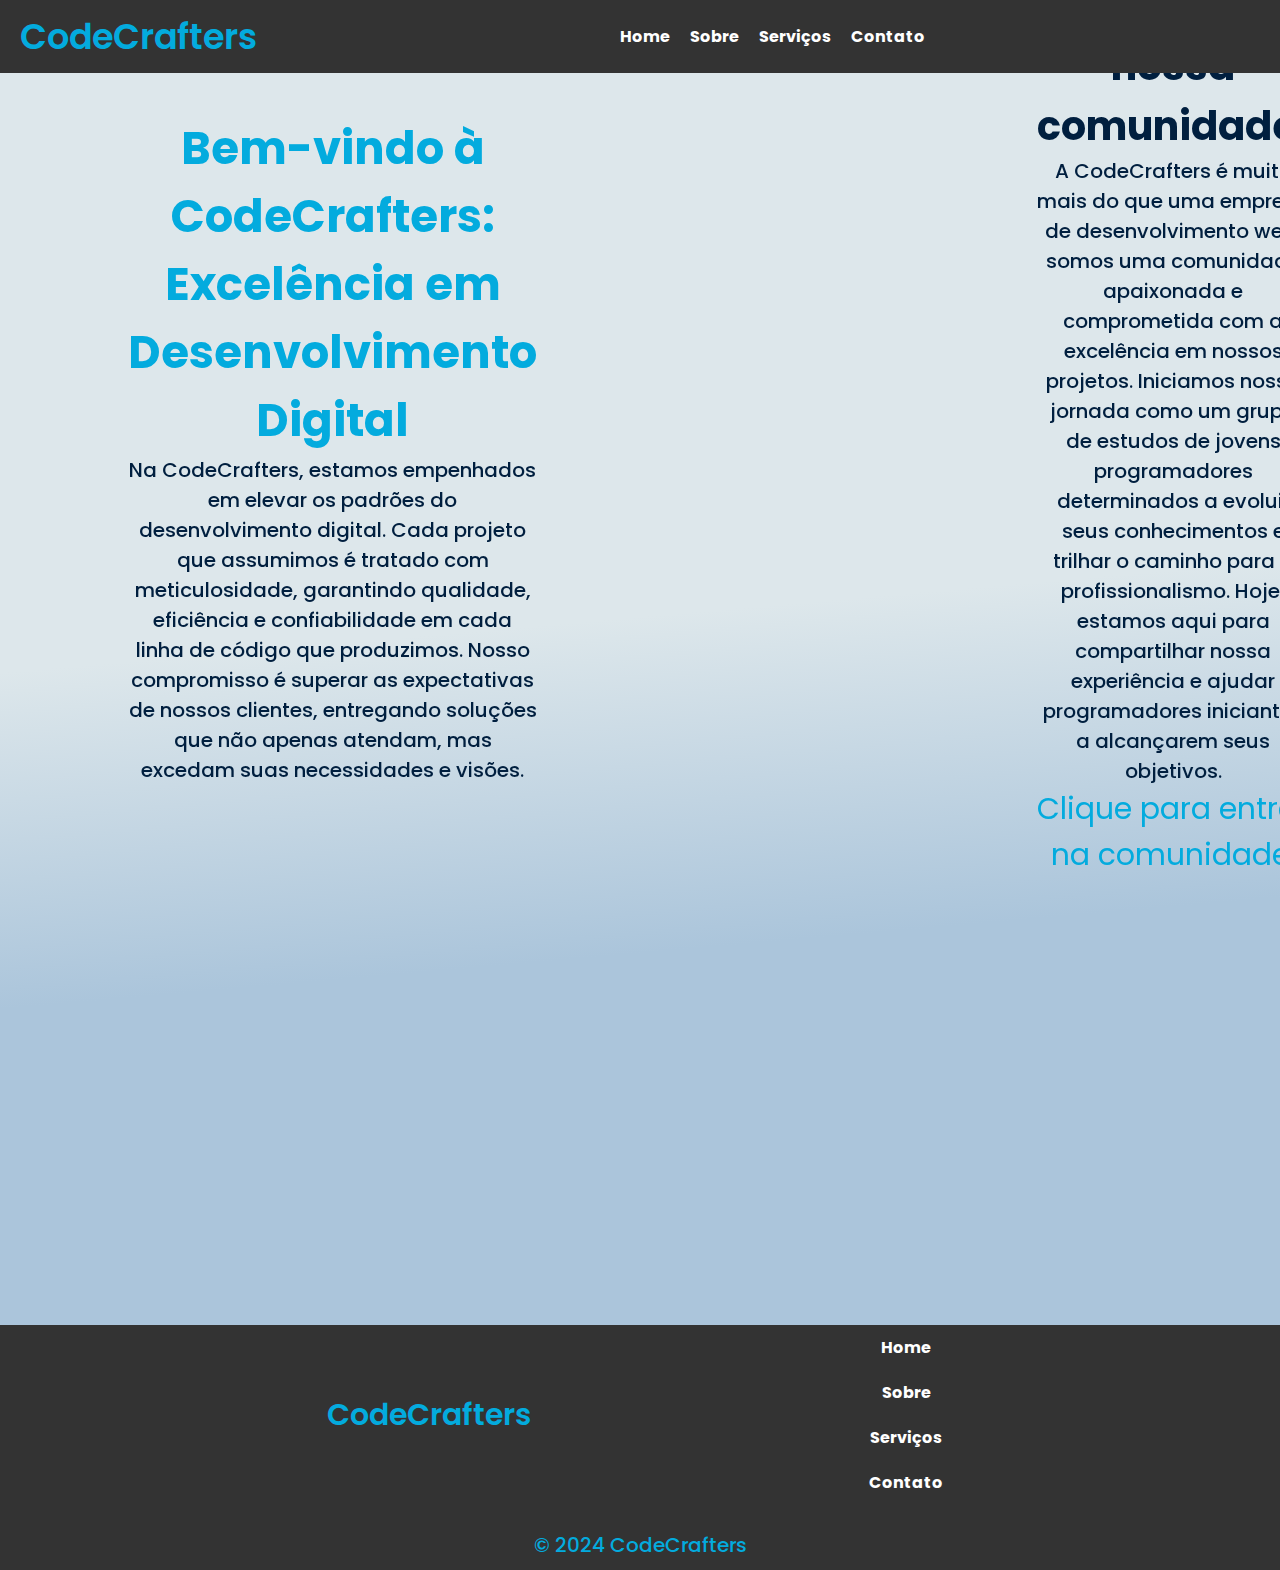
==== commit cf59c2bb: "Adicionando novas páginas, alterando css e melhorando a responsividade" ====
--- a/about.html
+++ b/about.html
@@ -53,7 +53,12 @@
                         estamos aqui
                         para compartilhar nossa experiência e ajudar programadores iniciantes a alcançarem seus
                         objetivos.</p>
-                    <img src="https://logosmarcas.net/wp-content/uploads/2020/12/Discord-Logo.png" alt="" width="300px">
+
+                    <label>Clique para entrar na comunidade: <br>
+                        <img src="https://logosmarcas.net/wp-content/uploads/2020/12/Discord-Logo.png" alt=""
+                            width="200px">
+                    </label>
+
                 </div>
 
             </section>
--- a/css/style.css
+++ b/css/style.css
@@ -123,6 +123,7 @@
 }
 
 .home {
+  text-align: center;
   width: 100%;
   height: 100vh;
   display: flex;
@@ -133,11 +134,12 @@
 .home-text {
   max-width: 37rem;
   font-size: 2rem;
+  text-align: center;
 }
 
 .home-text h1 {
   color: rgba(3, 171, 222, 1);
-  font-size: 50px;
+  font-size: 45px;
 }
 
 .home-img img {
@@ -150,23 +152,37 @@
   text-align: center;
 }
 
+.serv-text {
+  max-width: 37rem;
+  font-size: 2rem;
+  text-align: center;
+  margin: auto;
+}
+
+.serv-text h1 {
+  color: rgba(3, 171, 222, 1);
+  font-size: 45px;
+}
+
 .skills {
   display: flex;
   flex-direction: column;
   text-align: center;
   justify-content: center;
   margin-bottom: 100px;
+  margin-top: -50px;
 }
 
 .text {
   color: #001f3f;
   text-align: center;
   margin-bottom: 50px;
-  font-size: 50px;
+  font-size: 35px;
 }
 
 .icons {
   display: flex;
+  flex-wrap: wrap;
   gap: 100px;
   justify-content: center;
   text-align: center;
@@ -191,6 +207,76 @@
   text-align: center;
   max-width: 300px;
   margin: auto;
+}
+
+#contato {
+  text-align: center;
+  display: flex;
+  flex-direction: column;
+}
+
+form input {
+  min-height: 70px;
+  min-width: 450px;
+  background-color: #001f3f;
+  margin-top: 10px;
+  font-family: "Nova Square", sans-serif;
+  font-size: 25px;
+  text-align: center;
+  border-radius: 5px;
+  border: none;
+  color: #fff;
+}
+
+label {
+  text-align: center;
+  font-size: 30px;
+  color: rgba(3, 171, 222, 1);
+}
+
+form textarea {
+  color: #fff;
+  background-color: rgba(0, 31, 63, 1);
+  justify-content: space-around;
+  margin: auto;
+  min-height: 300px;
+  min-width: 450px;
+  border-radius: 5px;
+  resize: vertical;
+  max-height: 600px;
+  font-family: "Nova Square", sans-serif;
+  font-size: 25px;
+}
+
+#submit {
+  background-color: rgba(3, 171, 222, 1);
+  font-family: "Nova Square", sans-serif;
+  border: none;
+  min-width: 200px;
+  min-height: 70px;
+  border-radius: 20px;
+}
+
+#textWhats {
+  width: 100%;
+  text-align: center;
+  margin-top: -50px;
+  margin-bottom: 10px;
+}
+
+#textWhats p {
+  font-size: 45px;
+}
+
+#whatsapp {
+  margin: auto;
+  text-align: center;
+  width: 1000px;
+  margin-bottom: 50px;
+}
+
+#whatsapp img {
+  width: 140px;
 }
 
 footer {
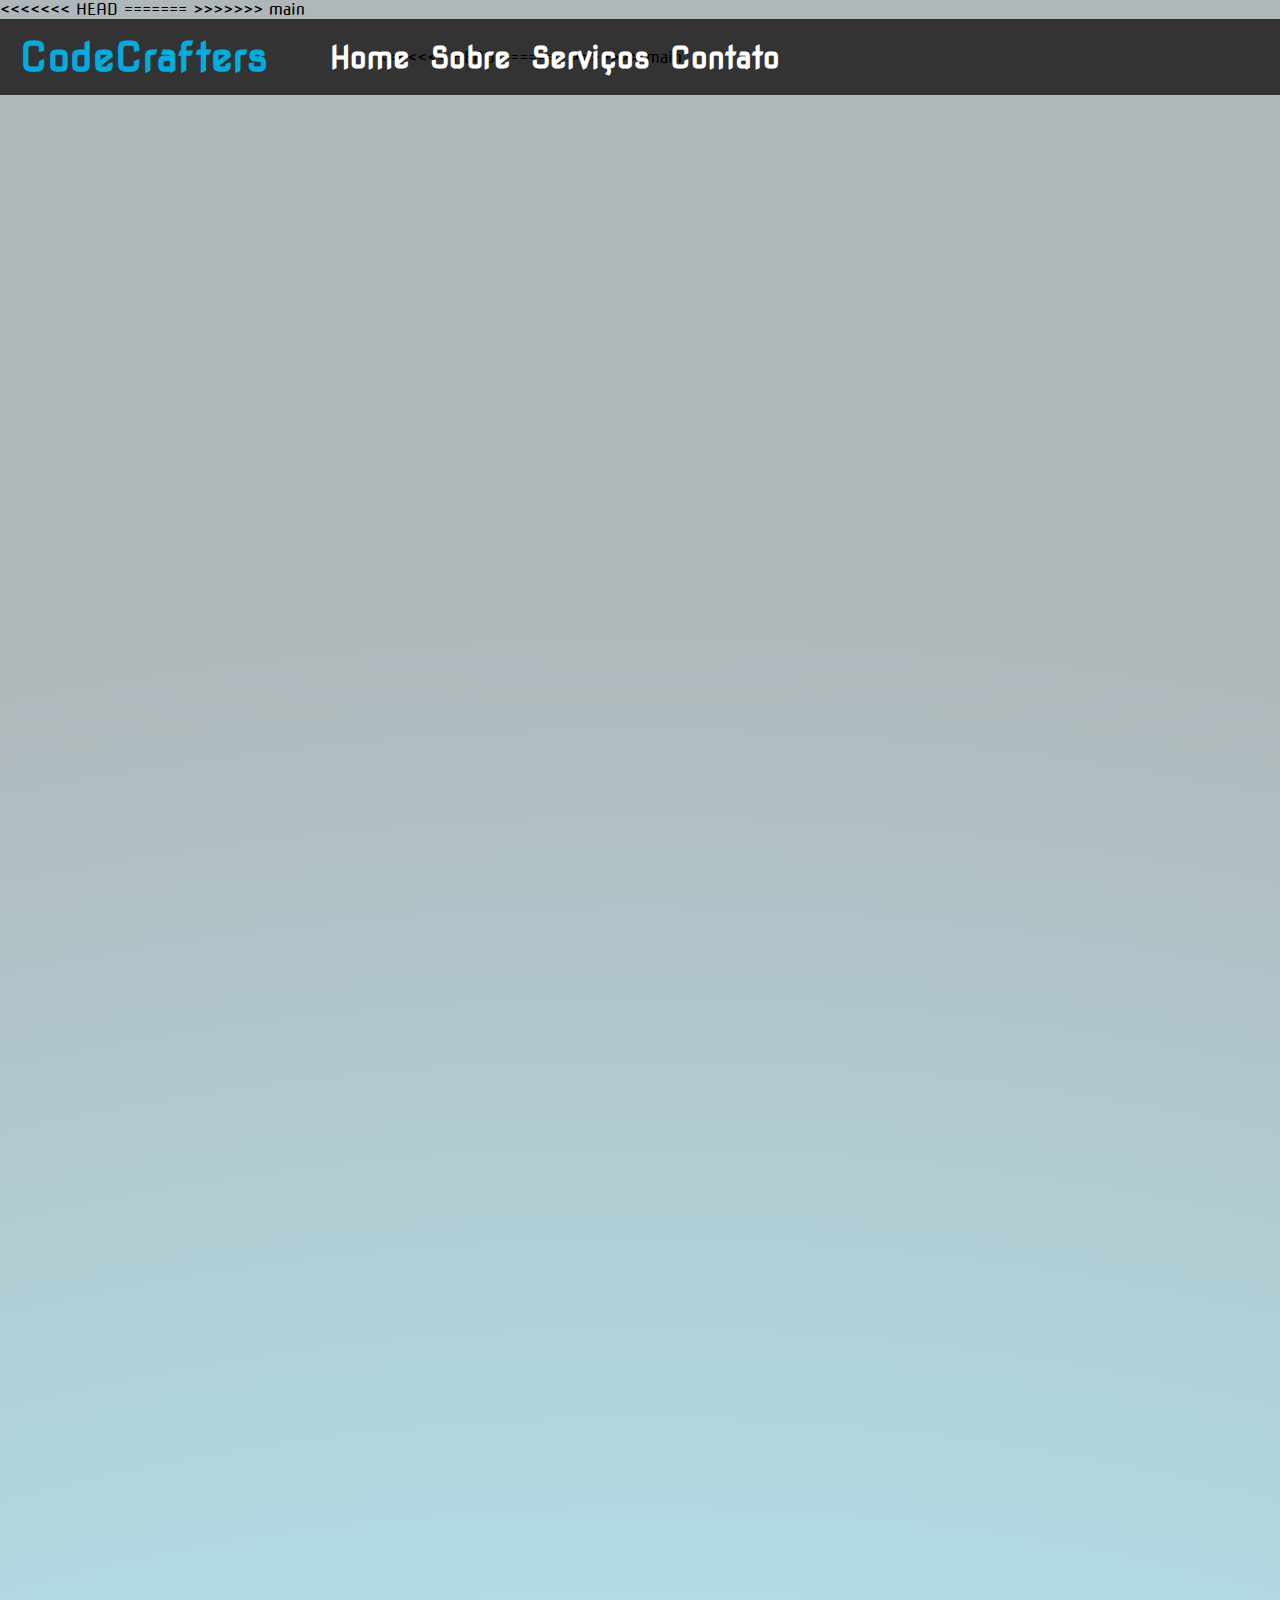
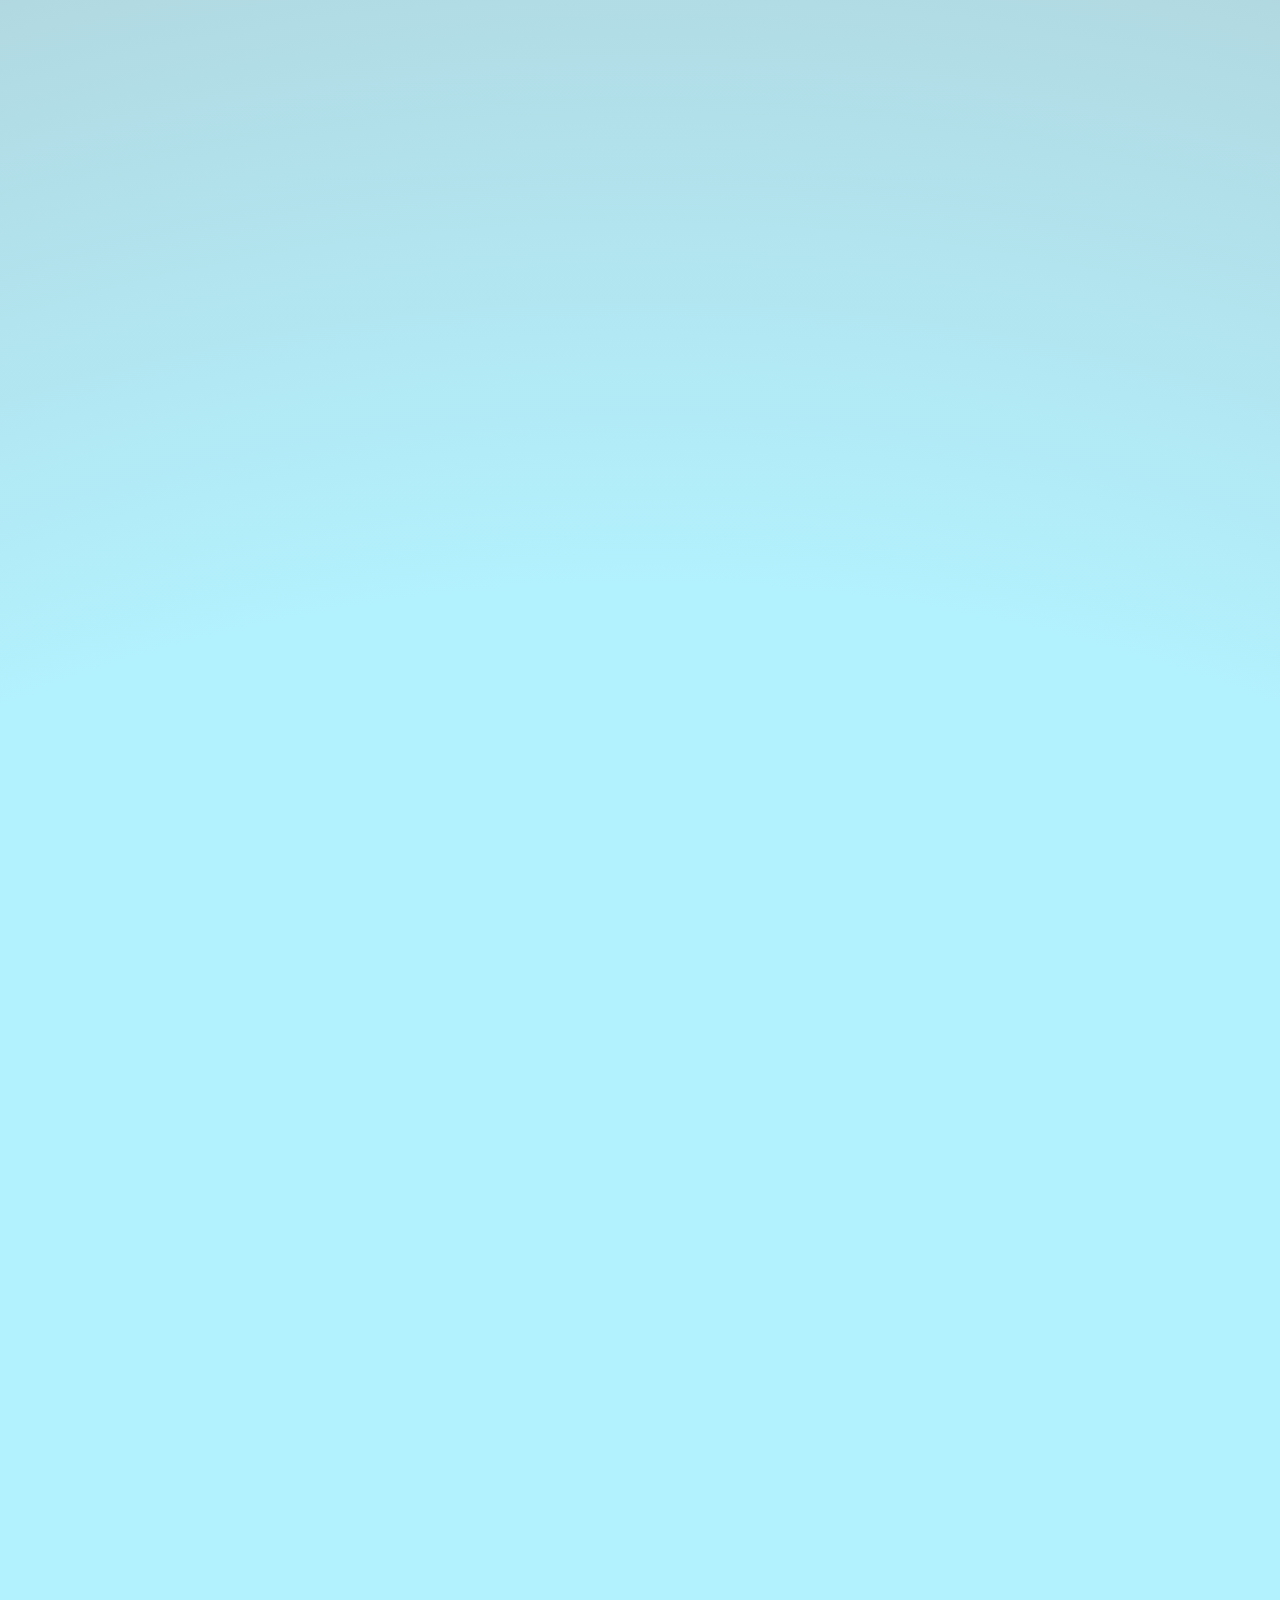
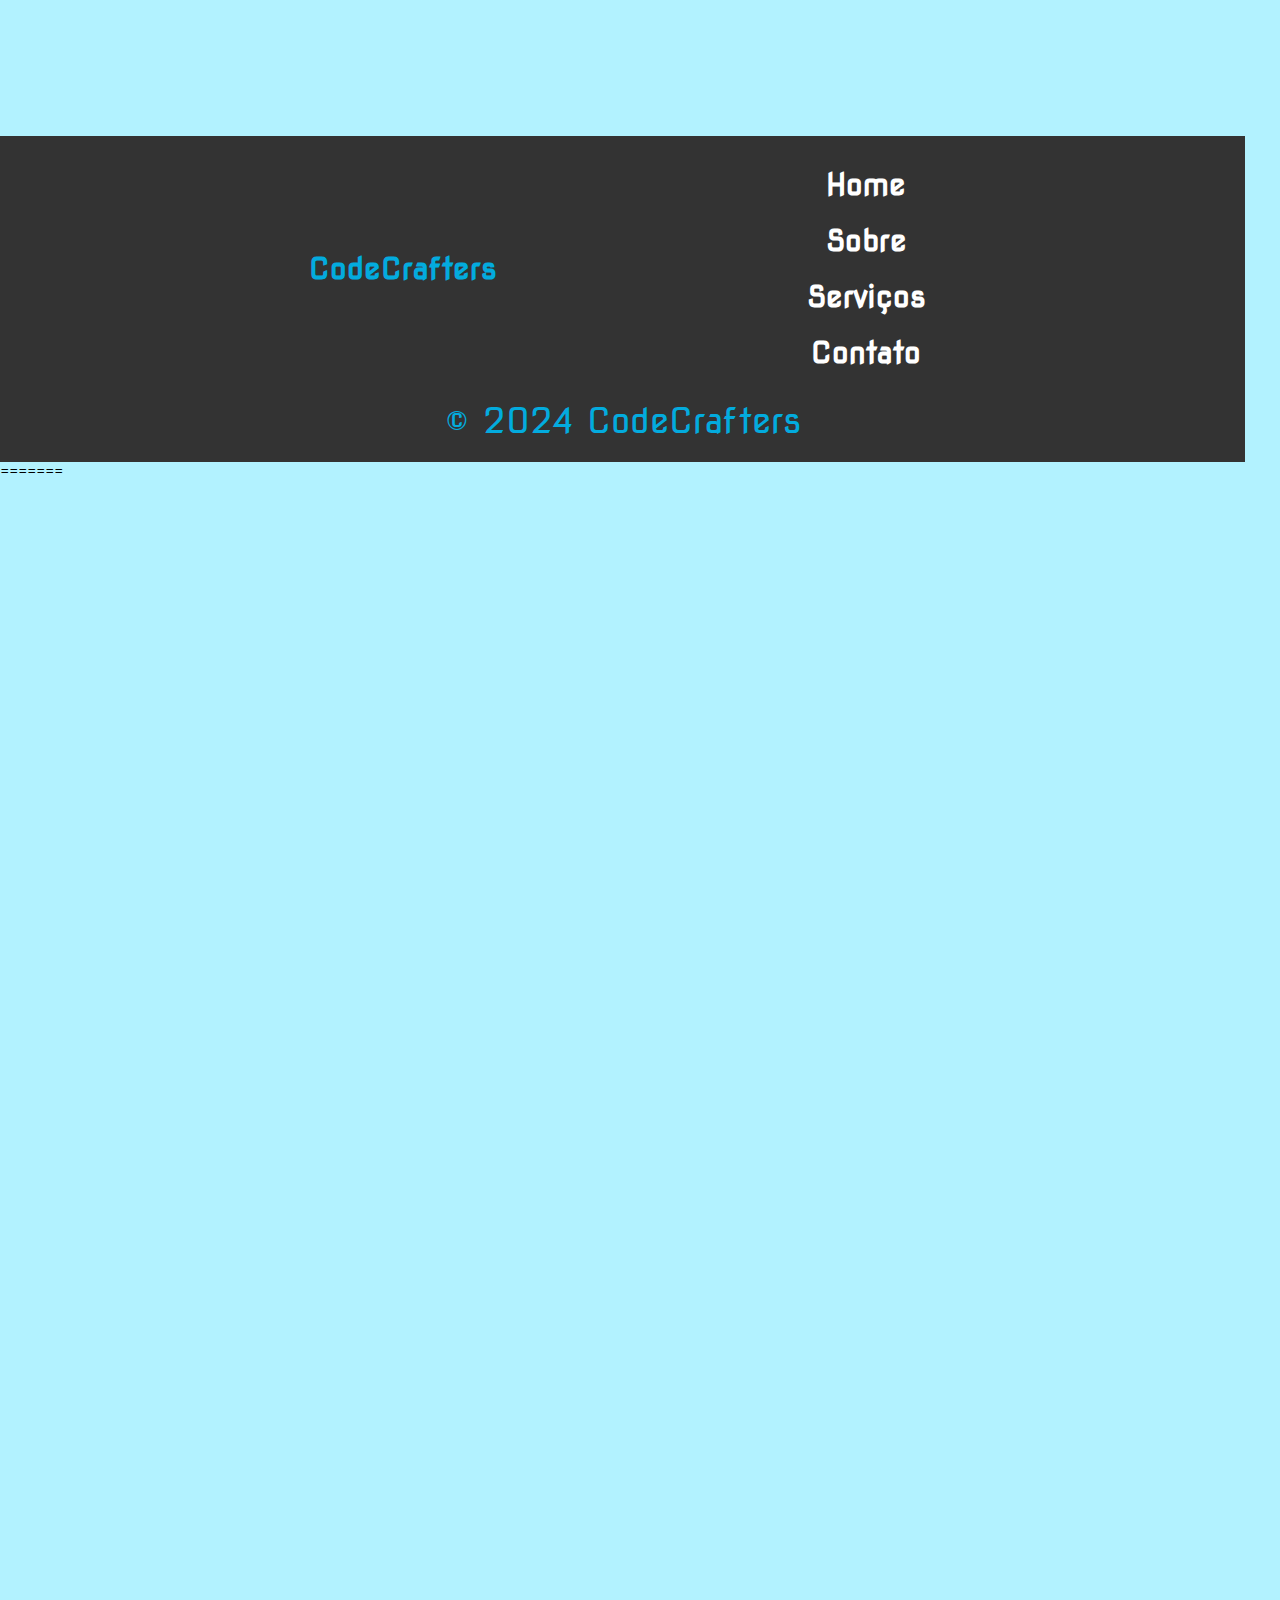
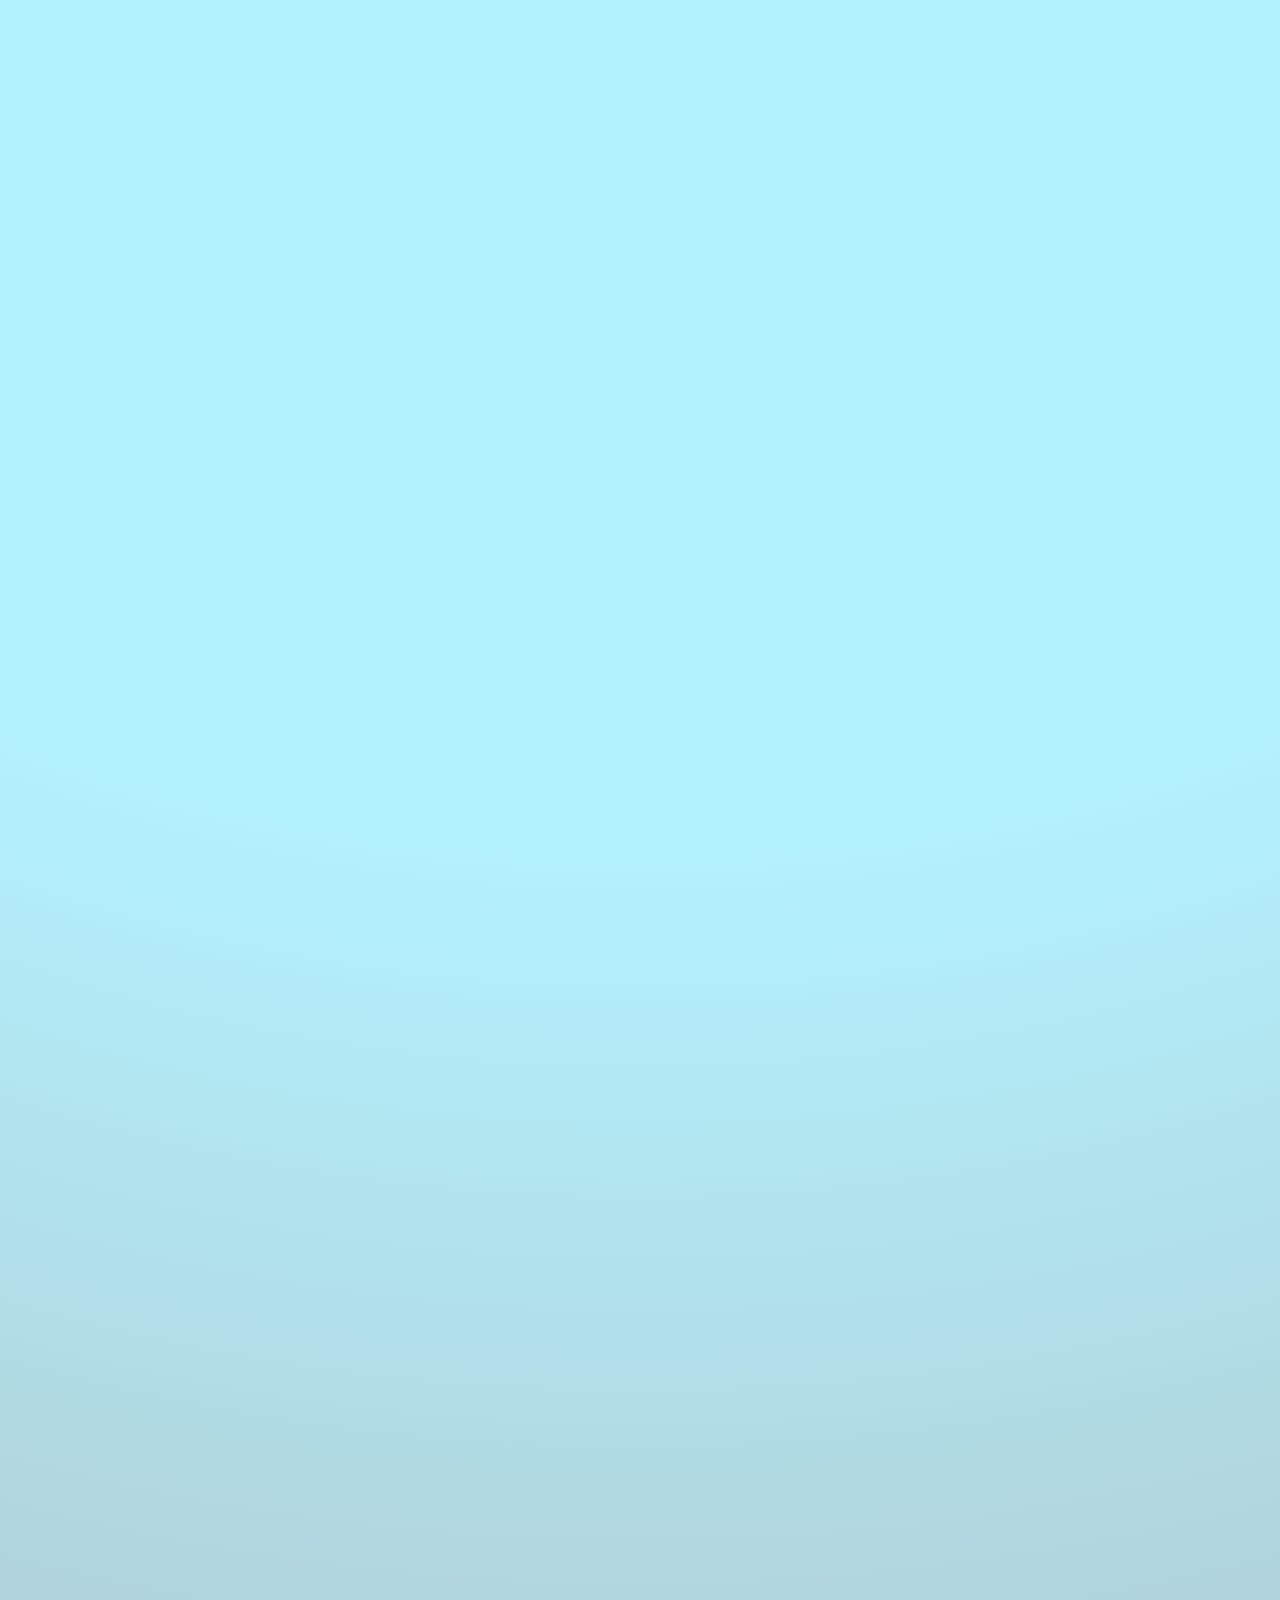
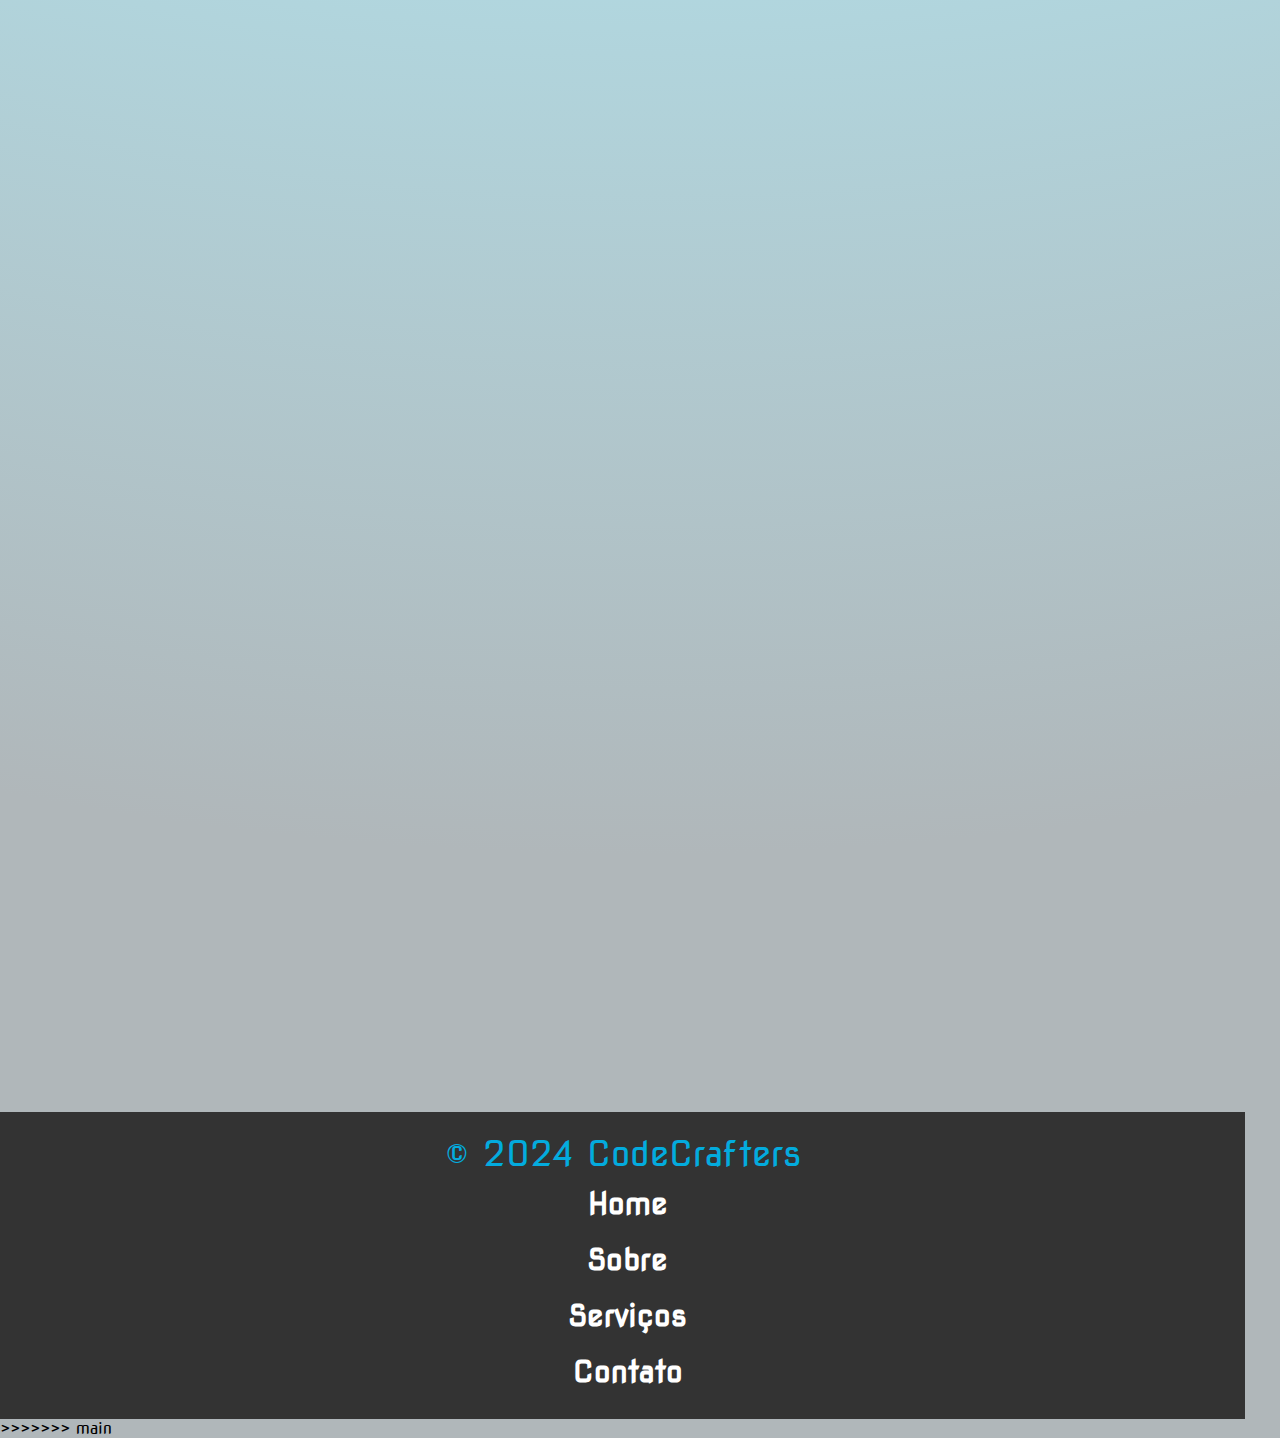
==== commit 884683f0: "fazendo merge na main" ====
--- a/about.html
+++ b/about.html
@@ -1,4 +1,5 @@
 <!DOCTYPE html>
+<<<<<<< HEAD
 <html lang="Pt-br">
 
 <head>
@@ -8,6 +9,20 @@
     <link href='https://unpkg.com/boxicons@2.1.2/css/boxicons.min.css' rel='stylesheet'>
     <link rel="stylesheet" href="./css/style.css">
     <title>webSite</title>
+=======
+<html lang="en">
+
+<head>
+    <meta charset="UTF-8">
+    <meta name="viewport" content="width=device-width, initial-scale=1.0">
+    <link rel="preconnect" href="https://fonts.googleapis.com">
+    <link rel="preconnect" href="https://fonts.gstatic.com" crossorigin>
+    <link href="https://fonts.googleapis.com/css2?family=Nova+Square&display=swap" rel="stylesheet">
+    <link rel="stylesheet" href="about.css">
+    <link rel="stylesheet" href="./model.css">
+    <script src="script.js" defer></script>
+    <title>CodeCrafters</title>
+>>>>>>> main
 </head>
 
 <body>
@@ -15,7 +30,11 @@
         <header>
             <nav class="navbar">
                 <div class="logo">CodeCrafters</div>
+<<<<<<< HEAD
                 <button class="navbar-toggler" onclick="toggleNavbar()"><i class="bx bx-menu"></i></button>
+=======
+                <button class="navbar-toggler" onclick="toggleNavbar()">☰</button>
+>>>>>>> main
                 <ul class="navbar-links" id="navbarLinks">
                     <li><a href="./index.html">Home</a></li>
                     <li><a href="./about.html">Sobre</a></li>
@@ -24,6 +43,7 @@
                 </ul>
             </nav>
         </header>
+<<<<<<< HEAD
 
         <main class="hidden">
             <section class="home">
@@ -106,6 +126,47 @@
         </footer>
 
         <script src="./JS/script.js" defer></script>
+=======
+    </div>
+
+    <main class="hiddenV">
+        <h1>Bem-vindo à CodeCrafters: Excelência em Desenvolvimento Digital</h1>
+        <p style="color: #001f3f;">A CodeCrafters é muito mais do que uma empresa de desenvolvimento web, somos uma
+            comunidade apaixonada e
+            comprometida com a excelência em nossos projetos. Iniciamos nossa jornada como um grupo de estudos de jovens
+            programadores
+            determinados a evoluir seus conhecimentos e trilhar o caminho para o profissionalismo. Hoje, estamos aqui
+            para compartilhar nossa experiência e ajudar programadores iniciantes a alcançarem seus objetivos.</p>
+        <br>
+        <br>
+        <h2>Nossa Missão: Elevando Padrões, Superando Expectativas</h2>
+        <p style="color: #001f3f;">Na CodeCrafters, estamos empenhados em elevar os padrões do desenvolvimento digital.
+            Cada projeto que
+            assumimos é tratado com meticulosidade, garantindo qualidade, eficiência e confiabilidade em cada linha de
+            código que produzimos. Nosso compromisso é superar as expectativas de nossos clientes, entregando soluções
+            que não apenas atendam, mas excedam suas necessidades e visões.</p>
+        <br>
+        <br>
+
+    </main>
+
+    <div id="discord" class="hiddenV">
+        <h3>Entre na Nossa Comunidade:</h3>
+        <a href=""><img src="https://logosmarcas.net/wp-content/uploads/2020/12/Discord-Logo.png" alt=""
+                width="200px"></a>
+    </div>
+
+    <footer>
+        <p>&copy 2024 CodeCrafters</p>
+        <ul>
+            <li><a href="./indexx.html">Home</a></li>
+            <li><a href="./about.html">Sobre</a></li>
+            <li><a href="./services.html">Serviços</a></li>
+            <li><a href="./contact.html">Contato</a></li>
+        </ul>
+    </footer>
+
+>>>>>>> main
 </body>
 
 </html>--- a/about.css
+++ b/about.css
@@ -0,0 +1,143 @@
+* {
+  padding: 0;
+  margin: 0;
+  font-family: "Nova Square", sans-serif;
+}
+
+body {
+  margin: 0;
+  background: rgb(0, 212, 255);
+  background: radial-gradient(
+    circle,
+    rgba(0, 212, 255, 0.30155812324929976) 43%,
+    rgba(176, 183, 186, 1) 84%
+  );
+  min-width: 816px;
+}
+
+p {
+  font-size: 35px;
+  color: #001f3f;
+}
+
+h1 {
+  font-weight: 600;
+  font-size: 40px;
+  color: rgba(3, 171, 222, 1);
+}
+
+h2 {
+  font-weight: 600;
+  font-size: 35px;
+  color: rgba(3, 171, 222, 1);
+}
+
+h3 {
+  color: rgba(3, 171, 222, 1);
+  font-size: 35px;
+}
+
+header {
+  position: fixed;
+  width: 100%;
+}
+
+.container {
+  width: 100%;
+  margin: 0 auto;
+}
+.navbar {
+  background-color: #333;
+  display: flex;
+  justify-content: space-between;
+  align-items: center;
+}
+
+.logo {
+  color: rgba(3, 171, 222, 1);
+  font-size: 40px;
+}
+
+.navbar-links {
+  list-style: none;
+  display: flex;
+}
+
+.navbar-links li {
+  padding: 10px;
+}
+
+.navbar-links a {
+  text-decoration: none;
+  color: #fff;
+  font-weight: bold;
+  font-size: 30px;
+}
+
+.navbar-toggler {
+  display: none;
+  font-size: 3.5rem;
+  background: none;
+  border: none;
+  color: #fff;
+  cursor: pointer;
+}
+
+.navbar-toggler.show {
+  display: none;
+}
+
+main {
+  margin: auto;
+  padding: 100px;
+  text-align: center;
+}
+
+main p {
+  font-size: 55px;
+}
+
+#discord {
+  margin-top: 50px;
+  text-align: center;
+}
+
+#discord img {
+  margin-top: 0px;
+  margin-bottom: 50px;
+  max-width: 300px;
+}
+
+footer {
+  margin-top: 135%;
+  display: flex;
+  justify-content: space-between;
+  align-items: center;
+  padding: 20px;
+  background-color: #333;
+  width: 1200px;
+  min-width: 97.3%;
+}
+
+footer p {
+  margin: 0;
+  color: rgba(3, 171, 222, 1);
+}
+
+footer ul {
+  list-style-type: none;
+  padding: 0;
+  margin: 0;
+  display: flex;
+}
+
+footer ul li {
+  margin-left: 10px;
+}
+
+footer a {
+  text-decoration: none;
+  color: #fff;
+  font-weight: bold;
+  font-size: 30px;
+}
--- a/model.css
+++ b/model.css
@@ -0,0 +1,275 @@
+main {
+  z-index: 1;
+}
+
+header {
+  z-index: 1000;
+}
+
+/*Animações*/
+.hiddenX {
+  opacity: 0;
+  filter: blur(15px);
+  transition: all 1.5s;
+  transform: translateX(-100%);
+}
+
+.showX {
+  opacity: 1;
+
+  filter: blur(0px);
+  transition: all 1.5s;
+  transform: translateX(0%);
+}
+
+.hiddenV {
+  opacity: 0;
+  filter: blur(15px);
+  transition: all 1.5s;
+  transform: translateX(-100%);
+}
+
+.showV {
+  opacity: 1;
+  filter: blur(0px);
+  transition: all 1.5s;
+  transform: translateX(0%);
+}
+
+.especialidades :nth-child(1) {
+  transition-delay: 300ms;
+}
+
+.especialidades :nth-child(2) {
+  transition-delay: 400ms;
+}
+
+.especialidades :nth-child(3) {
+  transition-delay: 500ms;
+}
+
+.especialidades :nth-child(4) {
+  transition-delay: 500ms;
+}
+
+.especialidades :nth-child(5) {
+  transition-delay: 500ms;
+}
+
+@media (max-width: 768px) {
+  /*Barra de navegação*/
+
+  h1 {
+    font-size: 50px;
+  }
+
+  h3 {
+    color: rgba(3, 171, 222, 1);
+    font-size: 35px;
+  }
+
+  p {
+    font-size: 35px;
+  }
+
+  .navbar-links {
+    display: none;
+    flex-direction: column;
+    position: absolute;
+    width: 100%;
+    right: 0;
+    background-color: #333;
+    padding: 10px;
+    box-shadow: 0 0 10px rgba(0, 0, 0, 0.5);
+    margin-top: 315px;
+  }
+
+  .navbar-links.show {
+    display: flex;
+    display: block;
+    right: 0;
+  }
+
+  .navbar-toggler {
+    margin-right: 10px;
+    display: block;
+  }
+
+  .navbar-toggler.show {
+    display: none;
+    right: 0;
+  }
+
+  /*Sessão principal da página home*/
+
+  body {
+    margin: auto;
+    text-align: center;
+    justify-content: center;
+  }
+
+  main {
+    width: 300vw;
+    text-align: center;
+    justify-content: center;
+    flex-direction: column;
+    margin: auto;
+    margin-right: 0px;
+    margin-left: 0px;
+  }
+
+  main img {
+    display: block;
+    padding: 100px;
+    margin: 0 auto;
+    margin-bottom: 100px;
+    margin-top: 50px;
+    width: 1000px;
+  }
+
+  #texto {
+    margin-top: 100px;
+    margin-bottom: 100px;
+    min-width: 1000px;
+    width: 3000px;
+    padding: 100px;
+  }
+
+  /*Sessão de especialidades (ícones e texto)*/
+
+  #tituloSpecs {
+    width: 1200px;
+  }
+
+  .especialidades {
+    width: 1200px;
+    flex-direction: column;
+    text-align: center;
+    justify-content: flex-end;
+    justify-items: center;
+    align-items: center;
+  }
+
+  #imgSkill img {
+    width: 100vw;
+  }
+
+  #imgSkill p {
+    width: 500px;
+    margin: auto;
+  }
+
+  #discord {
+    margin-top: 50px;
+    text-align: center;
+    width: 350vw;
+    margin: auto;
+  }
+
+  #textSkill {
+    margin-right: 400px;
+  }
+
+  #textoContato {
+    margin: auto;
+  }
+
+  #textWhats {
+    width: 350vw;
+    text-align: center;
+    margin-top: 0px;
+  }
+
+  #textWhats p {
+    font-size: 50px;
+  }
+
+  #whatsapp {
+    margin: auto;
+    text-align: center;
+    width: 350vw;
+    margin-bottom: 50px;
+  }
+
+  #contato {
+    text-align: center;
+    display: flex;
+    flex-direction: column;
+  }
+
+  form input {
+    min-height: 90px;
+    min-width: 450px;
+    background-color: #001f3f;
+    margin-top: 10px;
+    font-family: "Nova Square", sans-serif;
+    font-size: 25px;
+    text-align: center;
+    border-radius: 5px;
+    border: none;
+    color: #fff;
+  }
+
+  label {
+    text-align: center;
+    font-size: 35px;
+    color: rgba(3, 171, 222, 1);
+  }
+
+  form textarea {
+    color: #fff;
+    background-color: rgba(0, 31, 63, 1);
+    justify-content: space-around;
+    margin: auto;
+    min-height: 300px;
+    min-width: 800px;
+    border-radius: 5px;
+    resize: vertical;
+    max-height: 600px;
+    font-family: "Nova Square", sans-serif;
+    font-size: 30px;
+  }
+
+  #submit {
+    background-color: rgba(3, 171, 222, 1);
+    font-family: "Nova Square", sans-serif;
+    border: none;
+    min-width: 200px;
+    min-height: 70px;
+    border-radius: 20px;
+  }
+
+  /*Footer do site*/
+
+  footer {
+    margin-top: 1460px;
+    min-width: 350vw;
+    display: flex;
+    justify-content: space-between;
+    align-items: center;
+    padding: 20px;
+    background-color: #333;
+  }
+
+  footer p {
+    margin: 0;
+  }
+
+  footer ul {
+    list-style-type: none;
+    padding: 0;
+    margin: 0;
+    display: flex;
+    flex-direction: column;
+  }
+
+  footer ul li {
+    flex-direction: column;
+    margin-left: 10px;
+  }
+}
+
+/*
+
+
+*/
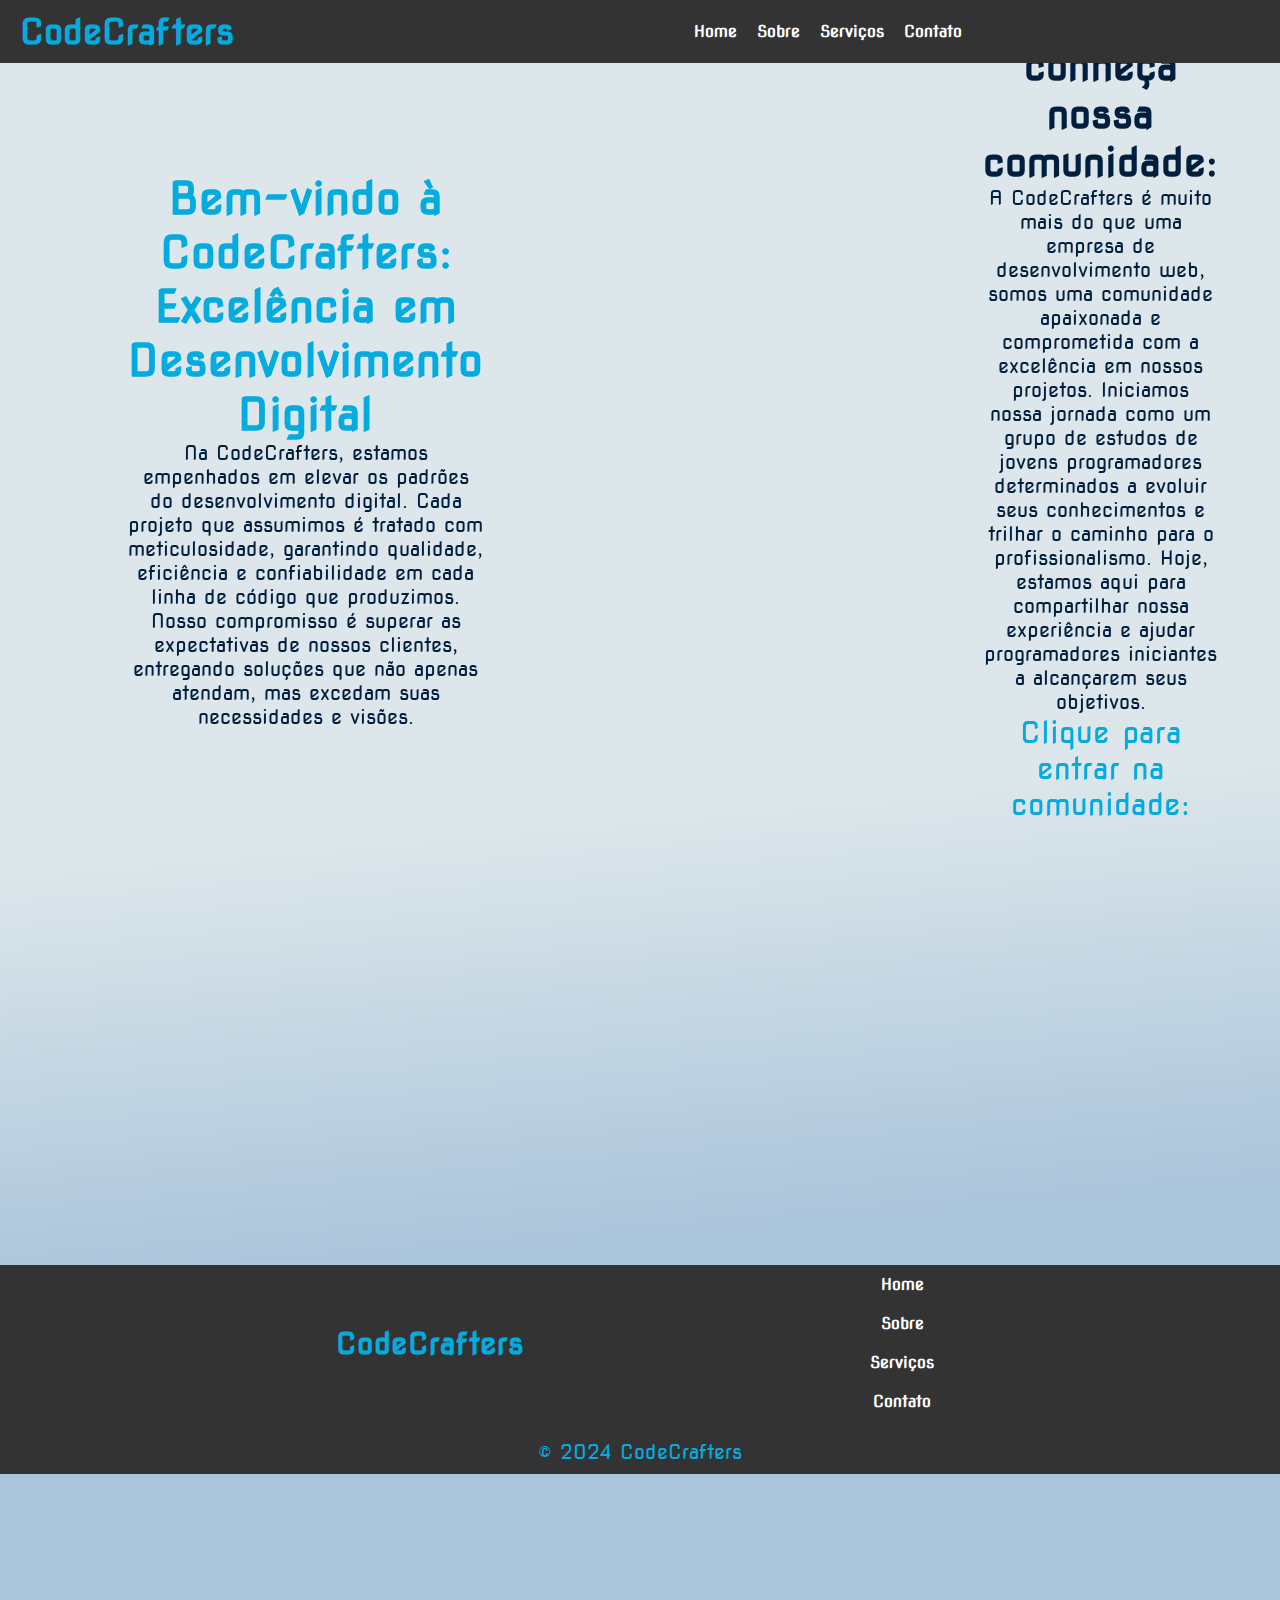
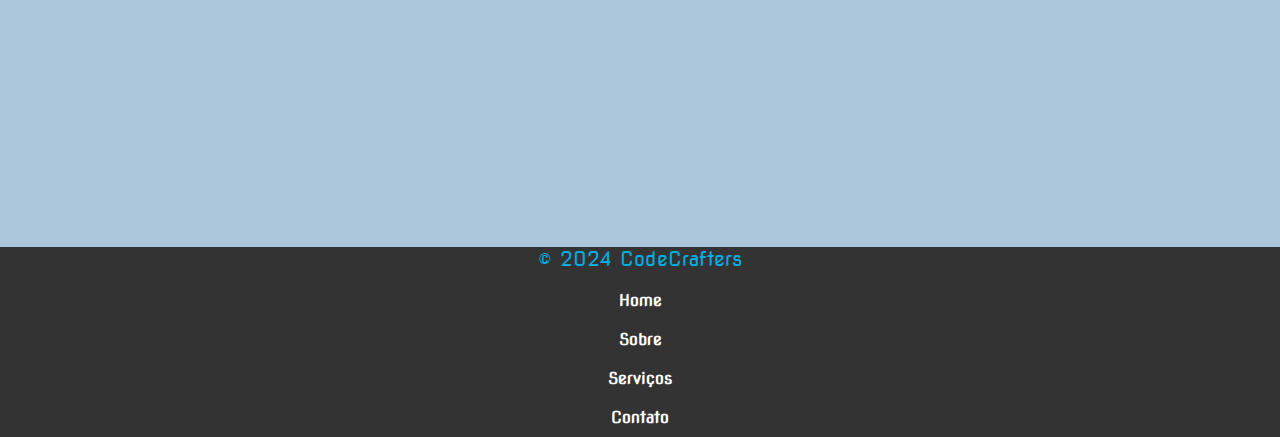
==== commit 5bc46abc: "fazendo merge na main" ====
--- a/about.html
+++ b/about.html
@@ -1,28 +1,16 @@
 <!DOCTYPE html>
-<<<<<<< HEAD
 <html lang="Pt-br">
 
 <head>
     <meta charset="UTF-8">
     <meta http-equiv="X-UA-Compatible" content="IE=edge">
     <meta name="viewport" content="width=device-width, initial-scale=1.0">
-    <link href='https://unpkg.com/boxicons@2.1.2/css/boxicons.min.css' rel='stylesheet'>
-    <link rel="stylesheet" href="./css/style.css">
-    <title>webSite</title>
-=======
-<html lang="en">
-
-<head>
-    <meta charset="UTF-8">
-    <meta name="viewport" content="width=device-width, initial-scale=1.0">
     <link rel="preconnect" href="https://fonts.googleapis.com">
     <link rel="preconnect" href="https://fonts.gstatic.com" crossorigin>
     <link href="https://fonts.googleapis.com/css2?family=Nova+Square&display=swap" rel="stylesheet">
-    <link rel="stylesheet" href="about.css">
-    <link rel="stylesheet" href="./model.css">
-    <script src="script.js" defer></script>
+    <link rel="stylesheet" href="./css/style.css">
     <title>CodeCrafters</title>
->>>>>>> main
+
 </head>
 
 <body>
@@ -30,11 +18,7 @@
         <header>
             <nav class="navbar">
                 <div class="logo">CodeCrafters</div>
-<<<<<<< HEAD
                 <button class="navbar-toggler" onclick="toggleNavbar()"><i class="bx bx-menu"></i></button>
-=======
-                <button class="navbar-toggler" onclick="toggleNavbar()">☰</button>
->>>>>>> main
                 <ul class="navbar-links" id="navbarLinks">
                     <li><a href="./index.html">Home</a></li>
                     <li><a href="./about.html">Sobre</a></li>
@@ -43,7 +27,6 @@
                 </ul>
             </nav>
         </header>
-<<<<<<< HEAD
 
         <main class="hidden">
             <section class="home">
@@ -126,7 +109,7 @@
         </footer>
 
         <script src="./JS/script.js" defer></script>
-=======
+
     </div>
 
     <main class="hiddenV">
@@ -166,7 +149,6 @@
         </ul>
     </footer>
 
->>>>>>> main
 </body>
 
 </html>--- a/css/style.css
+++ b/css/style.css
@@ -1,10 +1,8 @@
-@import url("https://fonts.googleapis.com/css2?family=Poppins:wght@300;400;500;600;700&display=swap");
-
 * {
   margin: 0;
   padding: 0;
   box-sizing: border-box;
-  font-family: "Poppins", sans-serif;
+  font-family: "Nova Square", sans-serif;
   list-style: none;
   text-decoration: none;
 }
@@ -272,10 +270,10 @@
   margin: auto;
   text-align: center;
   width: 1000px;
-  margin-bottom: 50px;
 }
 
 #whatsapp img {
+  margin-top: 50px;
   width: 140px;
 }
 
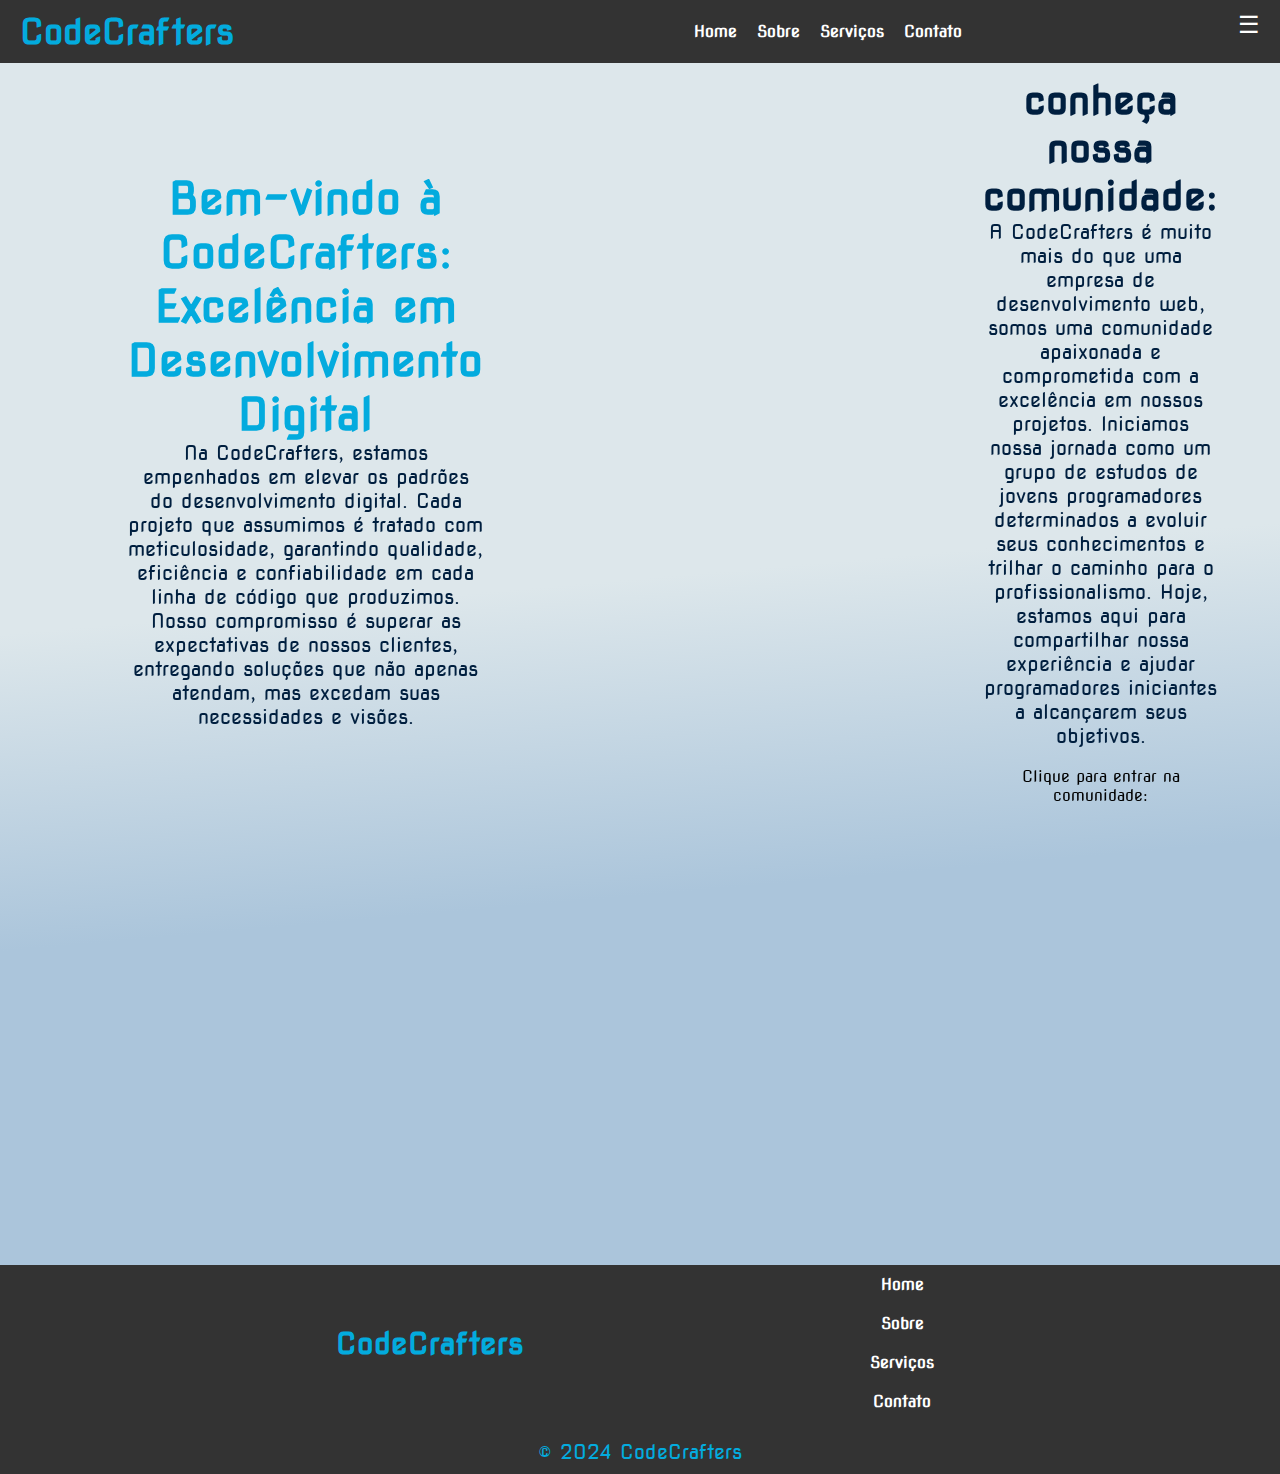
==== commit 7535eef5: "fazendo ajustes finais" ====
--- a/about.html
+++ b/about.html
@@ -18,7 +18,7 @@
         <header>
             <nav class="navbar">
                 <div class="logo">CodeCrafters</div>
-                <button class="navbar-toggler" onclick="toggleNavbar()"><i class="bx bx-menu"></i></button>
+                <button class="navbar-toggler" onclick="toggleNavbar()"><i class="bx bx-menu"></i>☰</button>
                 <ul class="navbar-links" id="navbarLinks">
                     <li><a href="./index.html">Home</a></li>
                     <li><a href="./about.html">Sobre</a></li>
@@ -56,11 +56,11 @@
                         estamos aqui
                         para compartilhar nossa experiência e ajudar programadores iniciantes a alcançarem seus
                         objetivos.</p>
-
-                    <label>Clique para entrar na comunidade: <br>
+                        <br>
+                        Clique para entrar na comunidade: <br>
                         <img src="https://logosmarcas.net/wp-content/uploads/2020/12/Discord-Logo.png" alt=""
                             width="200px">
-                    </label>
+             
 
                 </div>
 
@@ -112,42 +112,7 @@
 
     </div>
 
-    <main class="hiddenV">
-        <h1>Bem-vindo à CodeCrafters: Excelência em Desenvolvimento Digital</h1>
-        <p style="color: #001f3f;">A CodeCrafters é muito mais do que uma empresa de desenvolvimento web, somos uma
-            comunidade apaixonada e
-            comprometida com a excelência em nossos projetos. Iniciamos nossa jornada como um grupo de estudos de jovens
-            programadores
-            determinados a evoluir seus conhecimentos e trilhar o caminho para o profissionalismo. Hoje, estamos aqui
-            para compartilhar nossa experiência e ajudar programadores iniciantes a alcançarem seus objetivos.</p>
-        <br>
-        <br>
-        <h2>Nossa Missão: Elevando Padrões, Superando Expectativas</h2>
-        <p style="color: #001f3f;">Na CodeCrafters, estamos empenhados em elevar os padrões do desenvolvimento digital.
-            Cada projeto que
-            assumimos é tratado com meticulosidade, garantindo qualidade, eficiência e confiabilidade em cada linha de
-            código que produzimos. Nosso compromisso é superar as expectativas de nossos clientes, entregando soluções
-            que não apenas atendam, mas excedam suas necessidades e visões.</p>
-        <br>
-        <br>
 
-    </main>
-
-    <div id="discord" class="hiddenV">
-        <h3>Entre na Nossa Comunidade:</h3>
-        <a href=""><img src="https://logosmarcas.net/wp-content/uploads/2020/12/Discord-Logo.png" alt=""
-                width="200px"></a>
-    </div>
-
-    <footer>
-        <p>&copy 2024 CodeCrafters</p>
-        <ul>
-            <li><a href="./indexx.html">Home</a></li>
-            <li><a href="./about.html">Sobre</a></li>
-            <li><a href="./services.html">Serviços</a></li>
-            <li><a href="./contact.html">Contato</a></li>
-        </ul>
-    </footer>
 
 </body>
 
--- a/css/style.css
+++ b/css/style.css
@@ -65,11 +65,13 @@
   width: 100vw;
   height: 10px;
   z-index: 1000;
+  justify-content: space-around;
 }
 
 .navbar {
   background-color: #333;
   display: flex;
+  gap: 10px;
   justify-content: space-between;
   align-items: center;
   padding: 10px 20px;
@@ -90,7 +92,7 @@
 }
 
 .navbar-links.show {
-  margin-top: 5%;
+  margin-top: 1px;
   transition: transform 0.3s ease-in-out;
   transform: translateX(0%);
   display: block;
@@ -112,7 +114,10 @@
   color: #fff;
   font-size: 24px;
   cursor: pointer;
-  display: none;
+  display: block; /* Exibindo o botão quando o menu está aberto */
+  position: absolute;
+  top: 10px; /* Ajuste da posição vertical */
+  right: 20px; /* Posicionando o botão no canto superior direito */
 }
 
 /* Adicionando estilos para quando a classe .close estiver presente */
@@ -337,7 +342,7 @@
   }
 
   .navbar-links {
-    margin-top: 5%;
+    margin-top: 1px;
     position: absolute;
     top: 70px;
     left: 0;
@@ -367,19 +372,27 @@
     text-align: center;
     overflow: hidden;
     gap: 5rem;
-  }
-  .home .text-h4 {
-    font-size: 15px;
-  }
-  .home .text-h1 {
-    font-size: 2.5rem;
-    line-height: 3rem;
-  }
+    margin-bottom: 100px;
+    height: 100%;
+  }
+
   .home p {
     font-size: 15px;
   }
   .home-img {
-    width: 125%;
+    margin-left: -200px;
+    width: 100%;
+  }
+
+  .aboutImg {
+    margin-left: 0px;
+    height: 1000%;
+
+  }
+
+
+  .skills {
+    margin-top: 100px;
   }
 
   .icons {
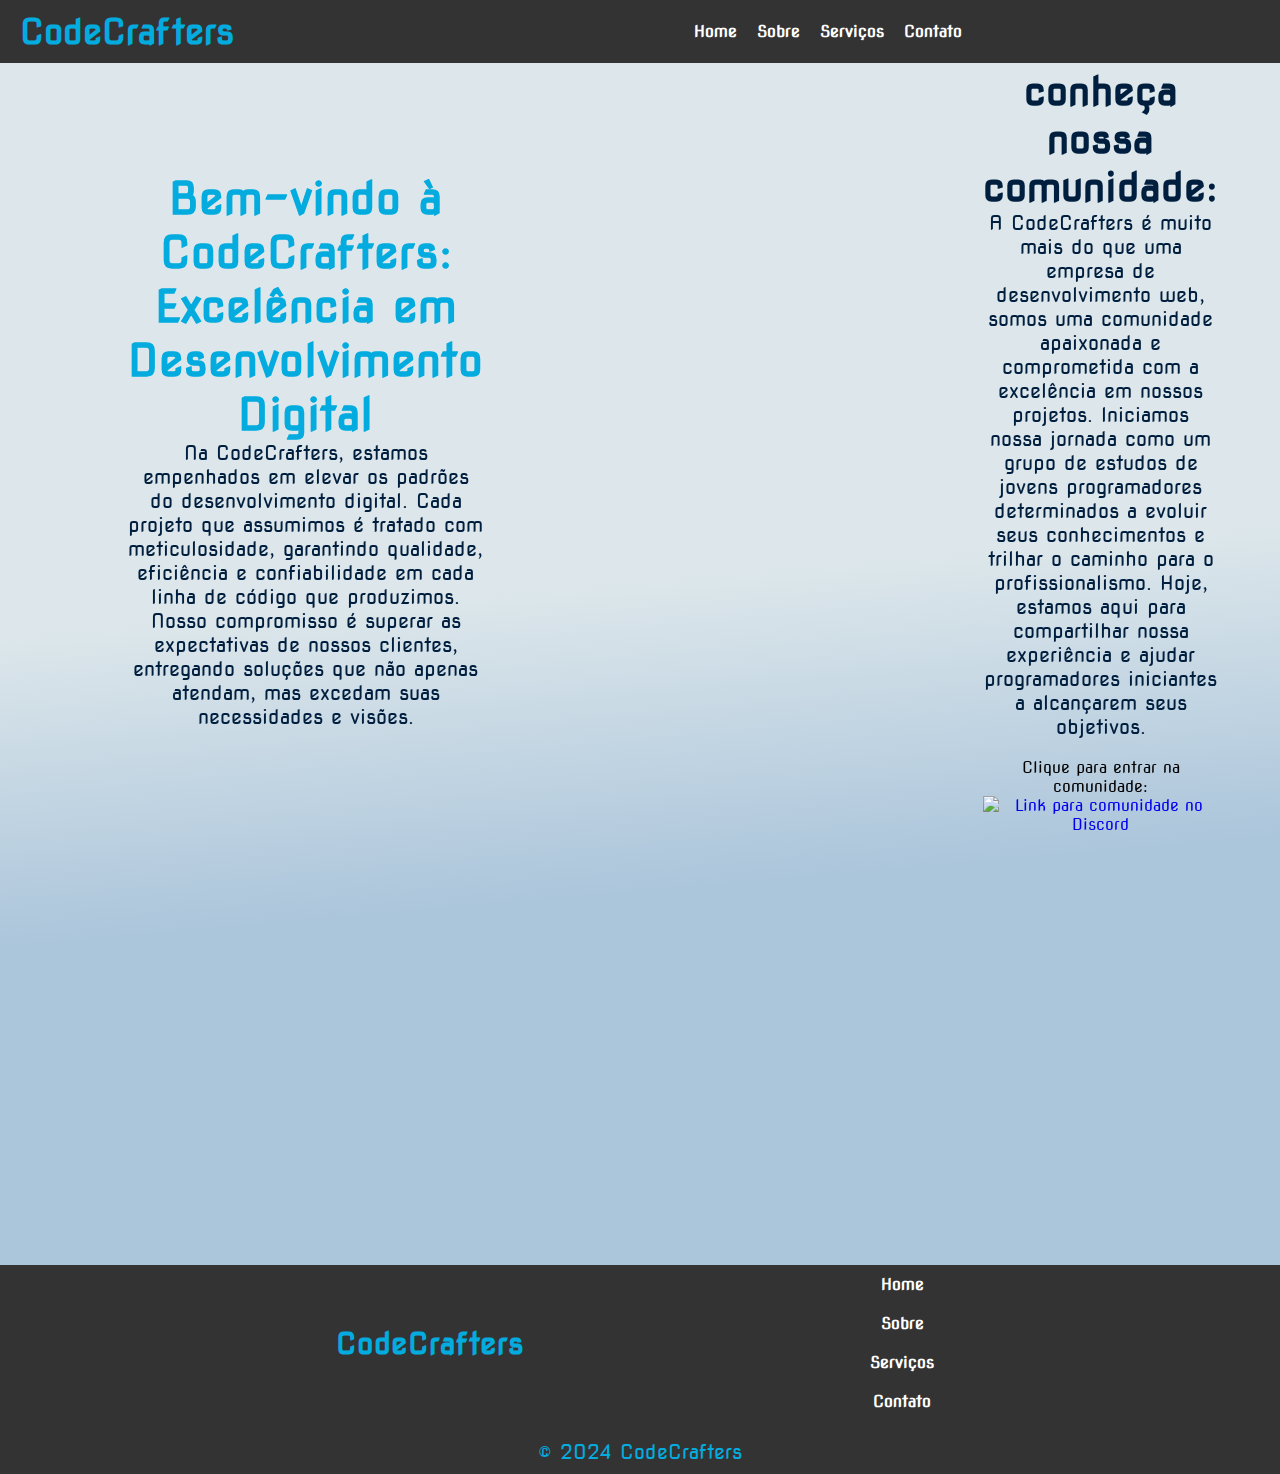
==== commit 3bdfe574: "adicionando links para páginas externas" ====
--- a/about.html
+++ b/about.html
@@ -56,11 +56,14 @@
                         estamos aqui
                         para compartilhar nossa experiência e ajudar programadores iniciantes a alcançarem seus
                         objetivos.</p>
-                        <br>
+                    <br>
+                    <div id="discord">
                         Clique para entrar na comunidade: <br>
-                        <img src="https://logosmarcas.net/wp-content/uploads/2020/12/Discord-Logo.png" alt=""
-                            width="200px">
-             
+                       <a href="https://discord.gg/a7p8EsWF"><img src="https://logosmarcas.net/wp-content/uploads/2020/12/Discord-Logo.png" alt="Link para comunidade no Discord"
+                        width="200px"></a> 
+                    </div>
+
+
 
                 </div>
 
--- a/css/style.css
+++ b/css/style.css
@@ -109,6 +109,8 @@
 }
 
 .navbar-toggler {
+  opacity: 0;
+  display: none;
   background: none;
   border: none;
   color: #fff;
@@ -220,7 +222,8 @@
 
 form input {
   min-height: 70px;
-  min-width: 450px;
+  min-width: 300px;
+  max-width: 450px;
   background-color: #001f3f;
   margin-top: 10px;
   font-family: "Nova Square", sans-serif;
@@ -274,7 +277,7 @@
 #whatsapp {
   margin: auto;
   text-align: center;
-  width: 1000px;
+  width: 100%;
 }
 
 #whatsapp img {
@@ -283,6 +286,7 @@
 }
 
 footer {
+  z-index: 1000;
   display: flex;
   flex-direction: column;
   justify-content: space-between;
@@ -335,7 +339,7 @@
   margin-bottom: 10px;
 }
 
-@media (max-width: 1024px) {
+@media (max-width: 820px) {
   .navbar {
     flex-direction: column;
     align-items: flex-start;
@@ -362,6 +366,7 @@
   }
 
   .navbar-toggler {
+    opacity: 1;
     display: block;
   }
 
@@ -387,9 +392,7 @@
   .aboutImg {
     margin-left: 0px;
     height: 1000%;
-
-  }
-
+  }
 
   .skills {
     margin-top: 100px;
@@ -402,4 +405,80 @@
     justify-content: center;
     text-align: center;
   }
-}
+
+  #discord {
+    margin-top: 30%;
+  }
+
+  form textarea {
+    min-height: 300px;
+    min-width: 300px;
+}
+}
+
+@media (max-width: 1024px) {
+  .navbar {
+    flex-direction: column;
+    align-items: flex-start;
+  }
+
+  .navbar-links {
+    margin-top: 1px;
+    position: absolute;
+    top: 70px;
+    left: 0;
+    width: 100%;
+    background-color: #333;
+    flex-direction: column;
+    padding: 10px 0;
+    box-shadow: 0 0 10px rgba(0, 0, 0, 0.5);
+  }
+
+  .navbar-links.show {
+    transform: translateX(0%); /* Ajuste conforme necessário */
+  }
+
+  .navbar-links li {
+    padding: 10px 20px;
+  }
+
+  .navbar-toggler {
+    display: block;
+  }
+
+  /*main*/
+  .home {
+    padding: 100px 2%;
+    flex-direction: column;
+    text-align: center;
+    overflow: hidden;
+    gap: 5rem;
+    margin-bottom: 100px;
+    height: 100%;
+  }
+
+  .home p {
+    font-size: 15px;
+  }
+  .home-img {
+    margin-left: -200px;
+    width: 100%;
+  }
+
+  .aboutImg {
+    margin-left: 0px;
+    height: 1000%;
+  }
+
+  .skills {
+    margin-top: 100px;
+  }
+
+  .icons {
+    display: flex;
+    flex-direction: column;
+    gap: 100px;
+    justify-content: center;
+    text-align: center;
+  }
+}
